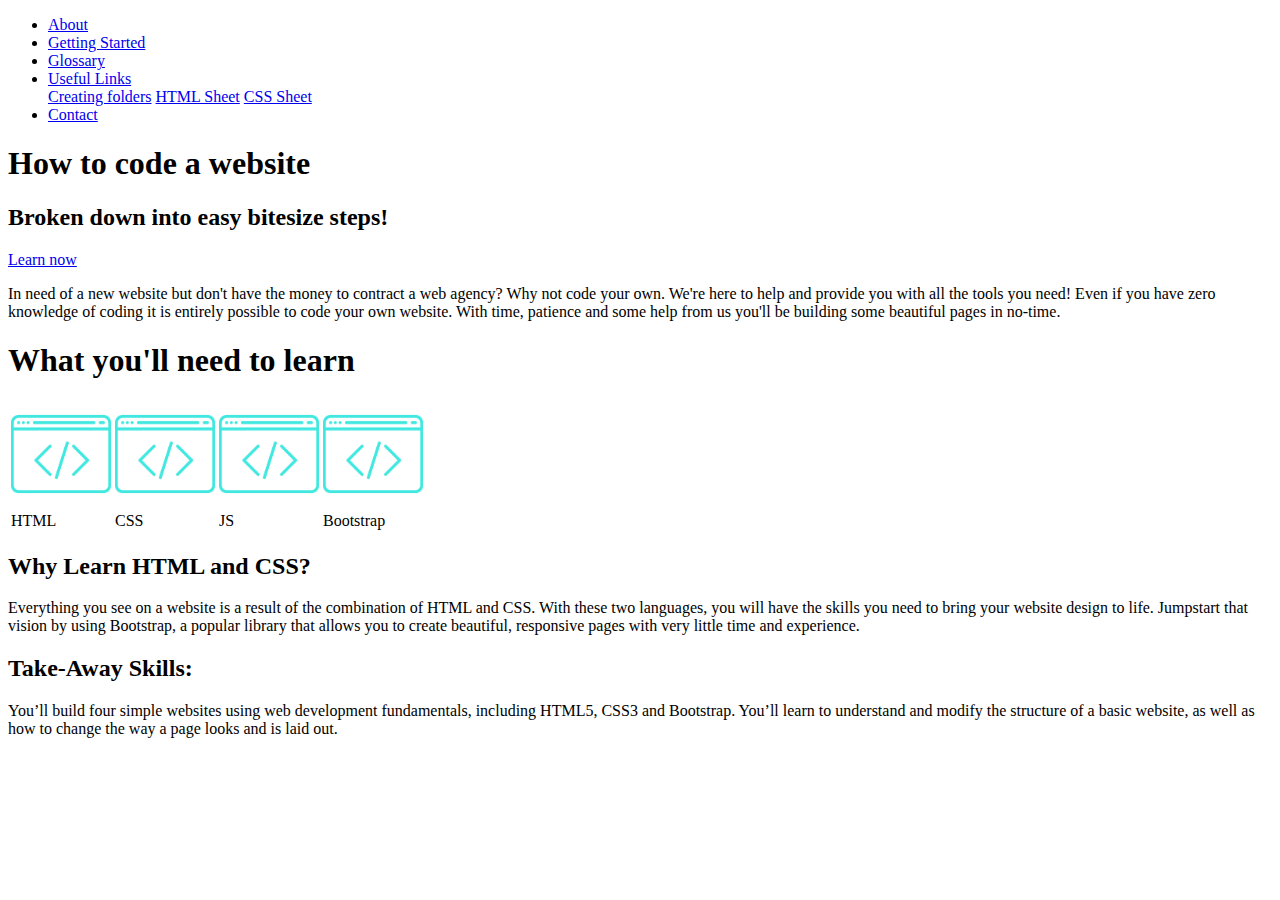
==== index.html @ baa7d54e "Updates" ====
<!DOCTYPE html>
<html lang="en" dir="ltr">
  <head>
    <meta charset="utf-8">
    <title>HOTCOW</title>
    <!-- <link rel="stylesheet" href="./css/bootstrap.css"> -->
    <link rel="stylesheet" href="./css/styles.css">
  </head>

  <body>
    <!-- navbar section at the top -->
    <ul>
      <li><a class="navItem" href="#">About</a></li>
      <li><a class="navItem" href="#">Getting Started</a></li>
      <li><a class="navItem" href="#">Glossary</a></li>
      <li class="dropdown">
        <a class="navItem" href="#" class="dropbtn">Useful Links</a>
        <div class="dropdown-content">
          <a href="#">Creating folders</a>
          <a href="#">HTML Sheet</a>
          <a href="#">CSS Sheet</a>
        </div>
      </li>
      <li><a class="navItem" href="contact.html">Contact</a></li>
    </ul>

  <section class="hero">
    <div class="hero-inner">
      <h1>How to code a website</h1>
      <h2>Broken down into easy bitesize steps!</h2>
      <a href="#" class="btn"> Learn now</a>
    </div>
  </section>
  <section class="introduction">
  <p>
    In need of a new website but don't have the money to contract a web agency?
    Why not code your own. We're here to help and provide you with all the tools
    you need!
    Even if you have zero knowledge of coding it is entirely possible to code
    your own website.
    With time, patience and some help from us you'll be building some beautiful pages in no-time.
  </p>
  </section>
  <section class="Important">
  <p><h1>What you'll need to learn</h1></p>
  <!-- <ul>
    <li>HTML</li>
    <li>CSS</li>
    <li>JS</li>
    <li>Bootstrap</li>
  </ul> -->
  <table id="icons">
    <thead>
      <tr>
        <td>
          <img src="images/HTML.png" width="100px">
        </td>
        <td>
          <img src="images/HTML.png" width="100px">
        </td>
          <td>
            <img src="images/HTML.png" width="100px">
          </td>
          <td>
            <img src="images/HTML.png" width="100px">
          </td>
      </tr>
    </thead>
    <tbody>
      <tr>
        <td>HTML</td>
        <td>CSS</td>
        <td>JS</td>
        <td>Bootstrap</td>
      </tr>
    </tbody>
  </table>
</section>
<section class="learn">
  <h2>Why Learn HTML and CSS?</h2>
  <p>
    Everything you see on a website is a result of the combination of HTML and
    CSS. With these two languages, you will have the skills you need to bring
    your website design to life. Jumpstart that vision by using Bootstrap, a
    popular library that allows you to create beautiful, responsive pages with
    very little time and experience.
  </p>

  <h2>Take-Away Skills:</h2>
  <p>
    You’ll build four simple websites using web development fundamentals,
    including HTML5, CSS3 and Bootstrap. You’ll learn to understand and modify
    the structure of a basic website, as well as how to change the way a page
    looks and is laid out.
  </p>
</section>
</html>
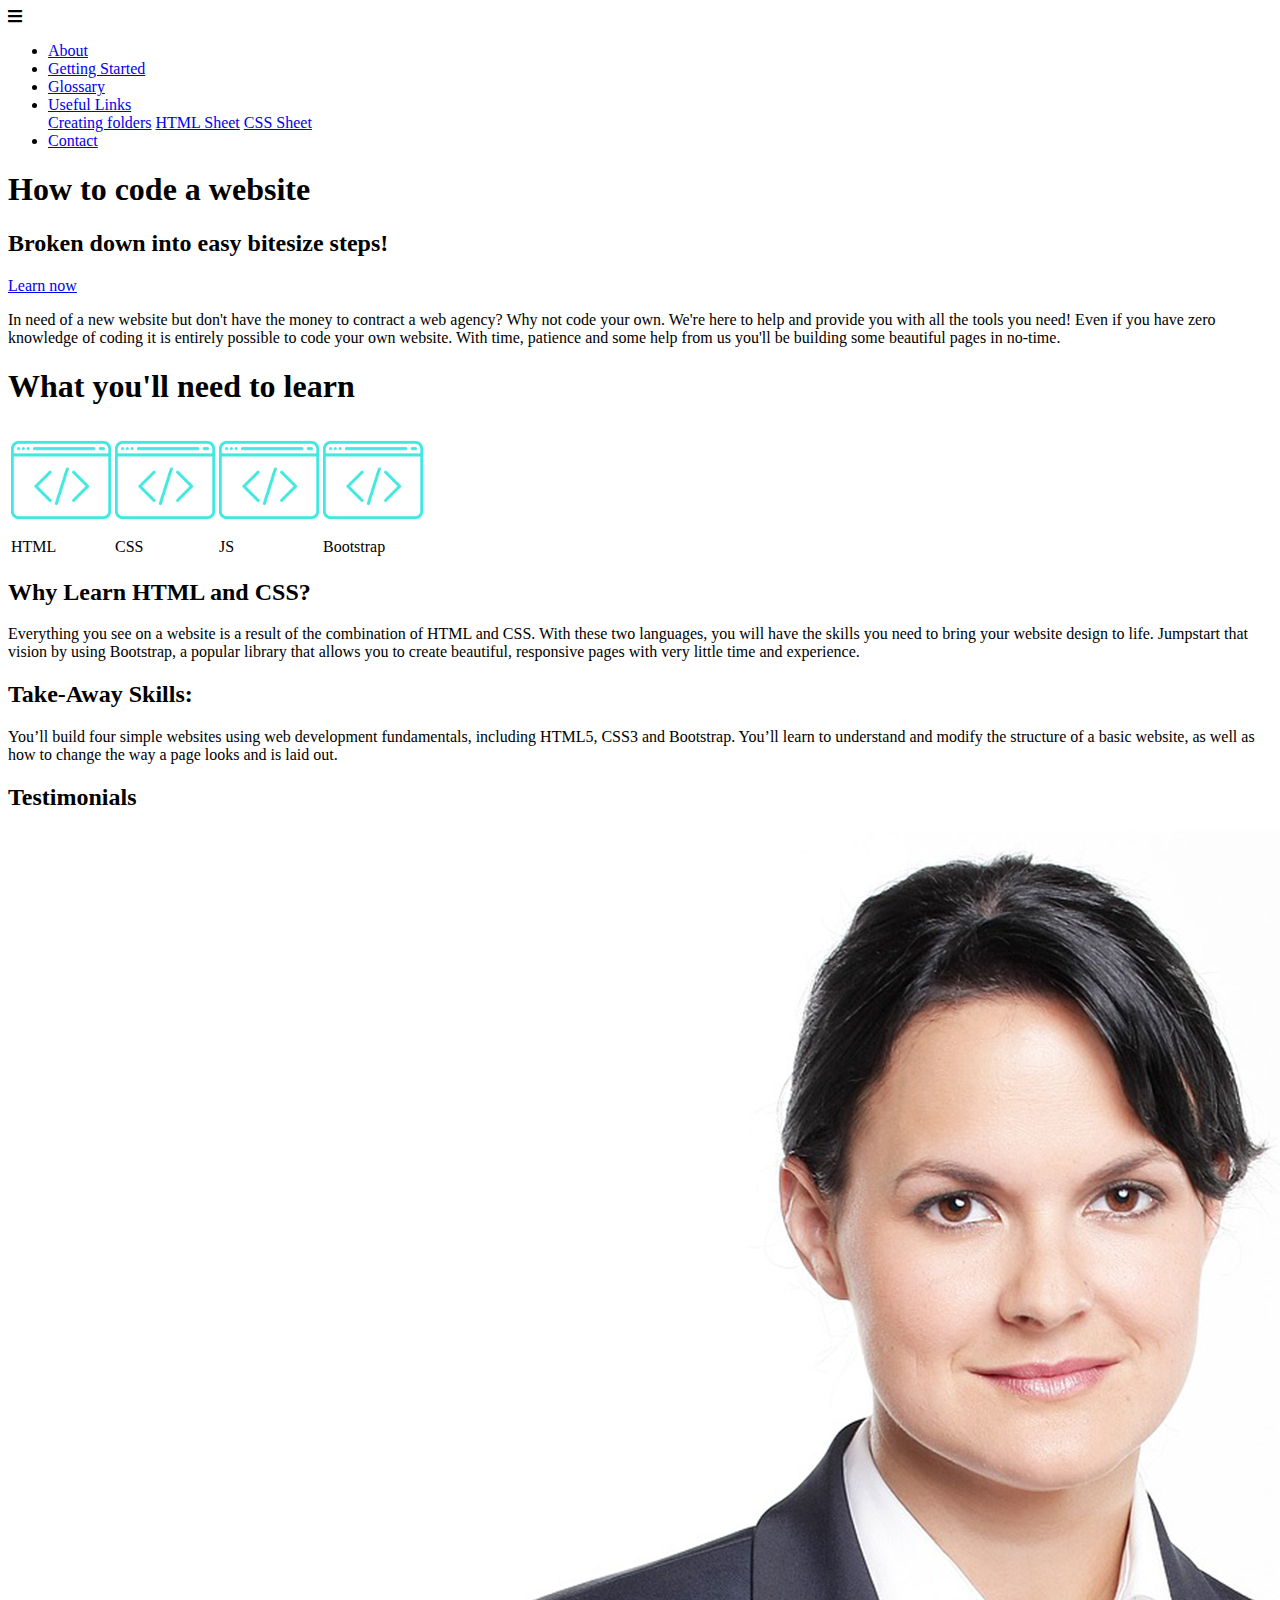
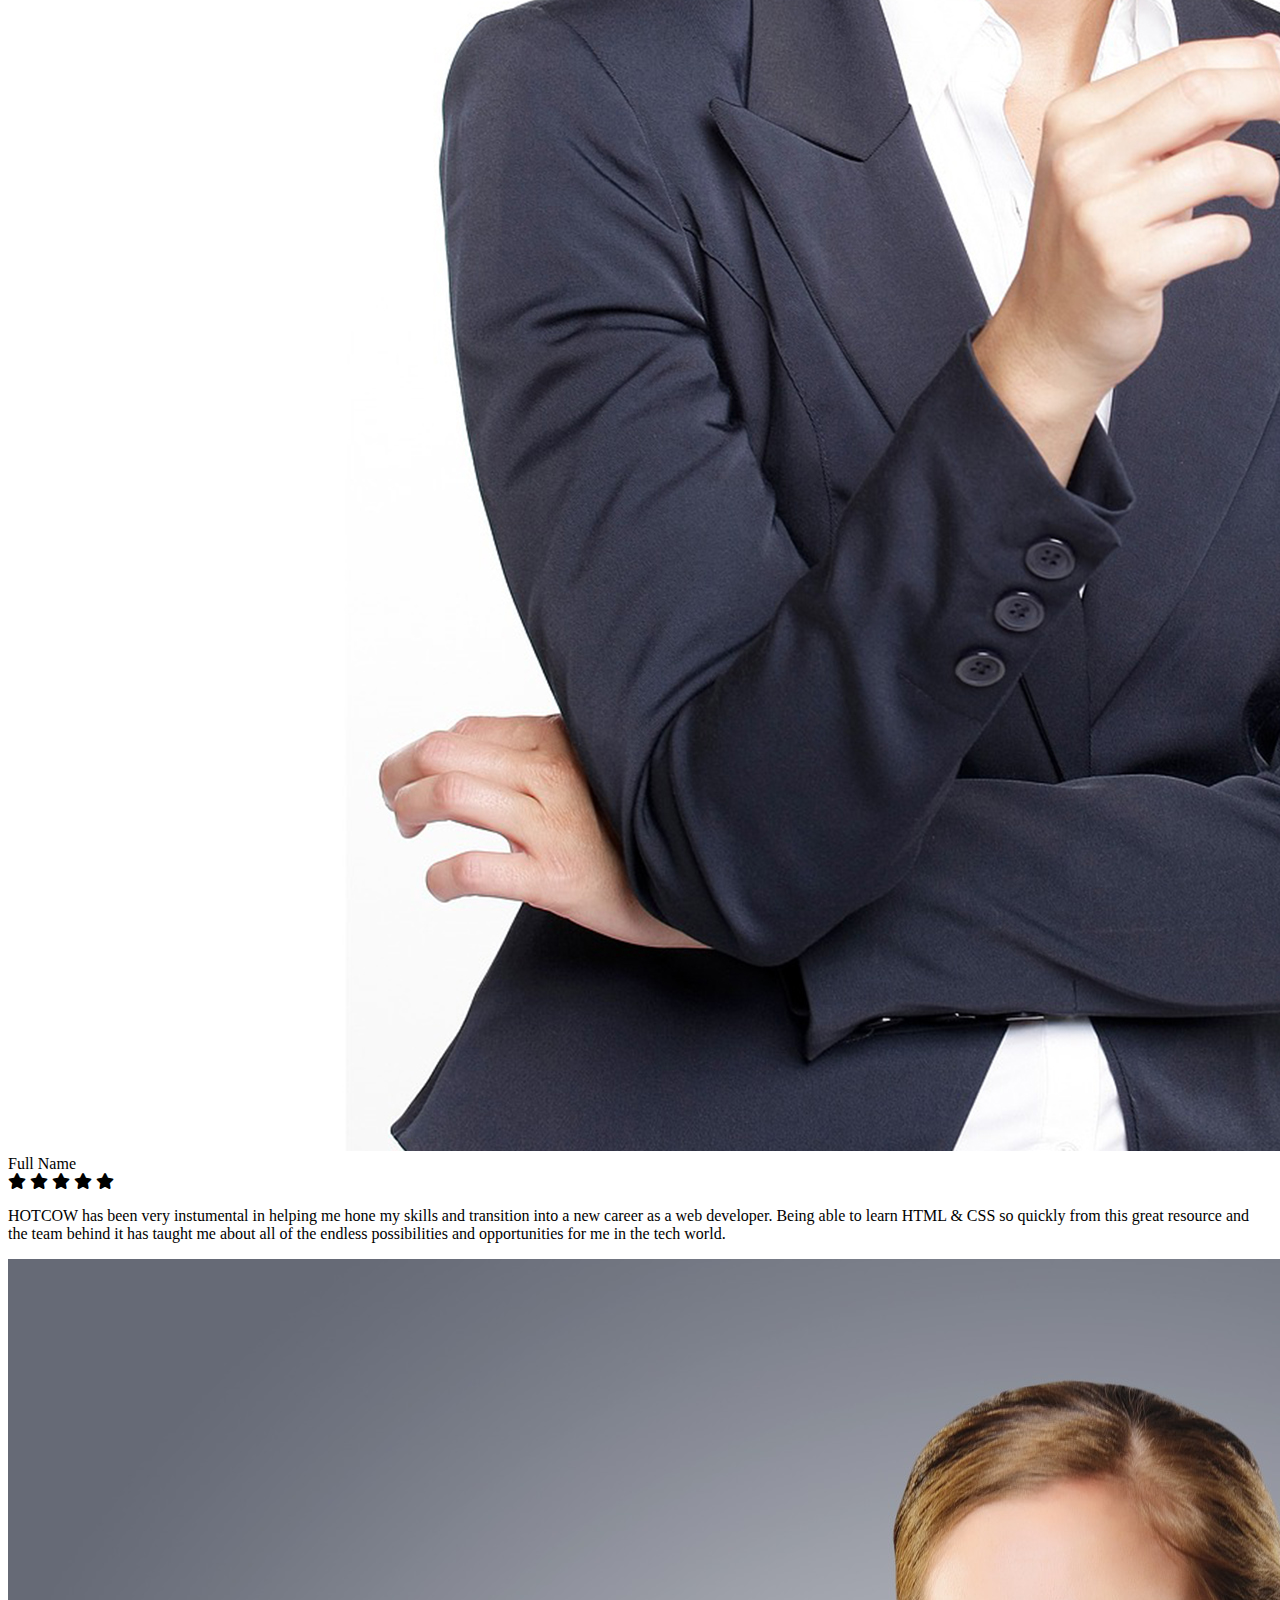
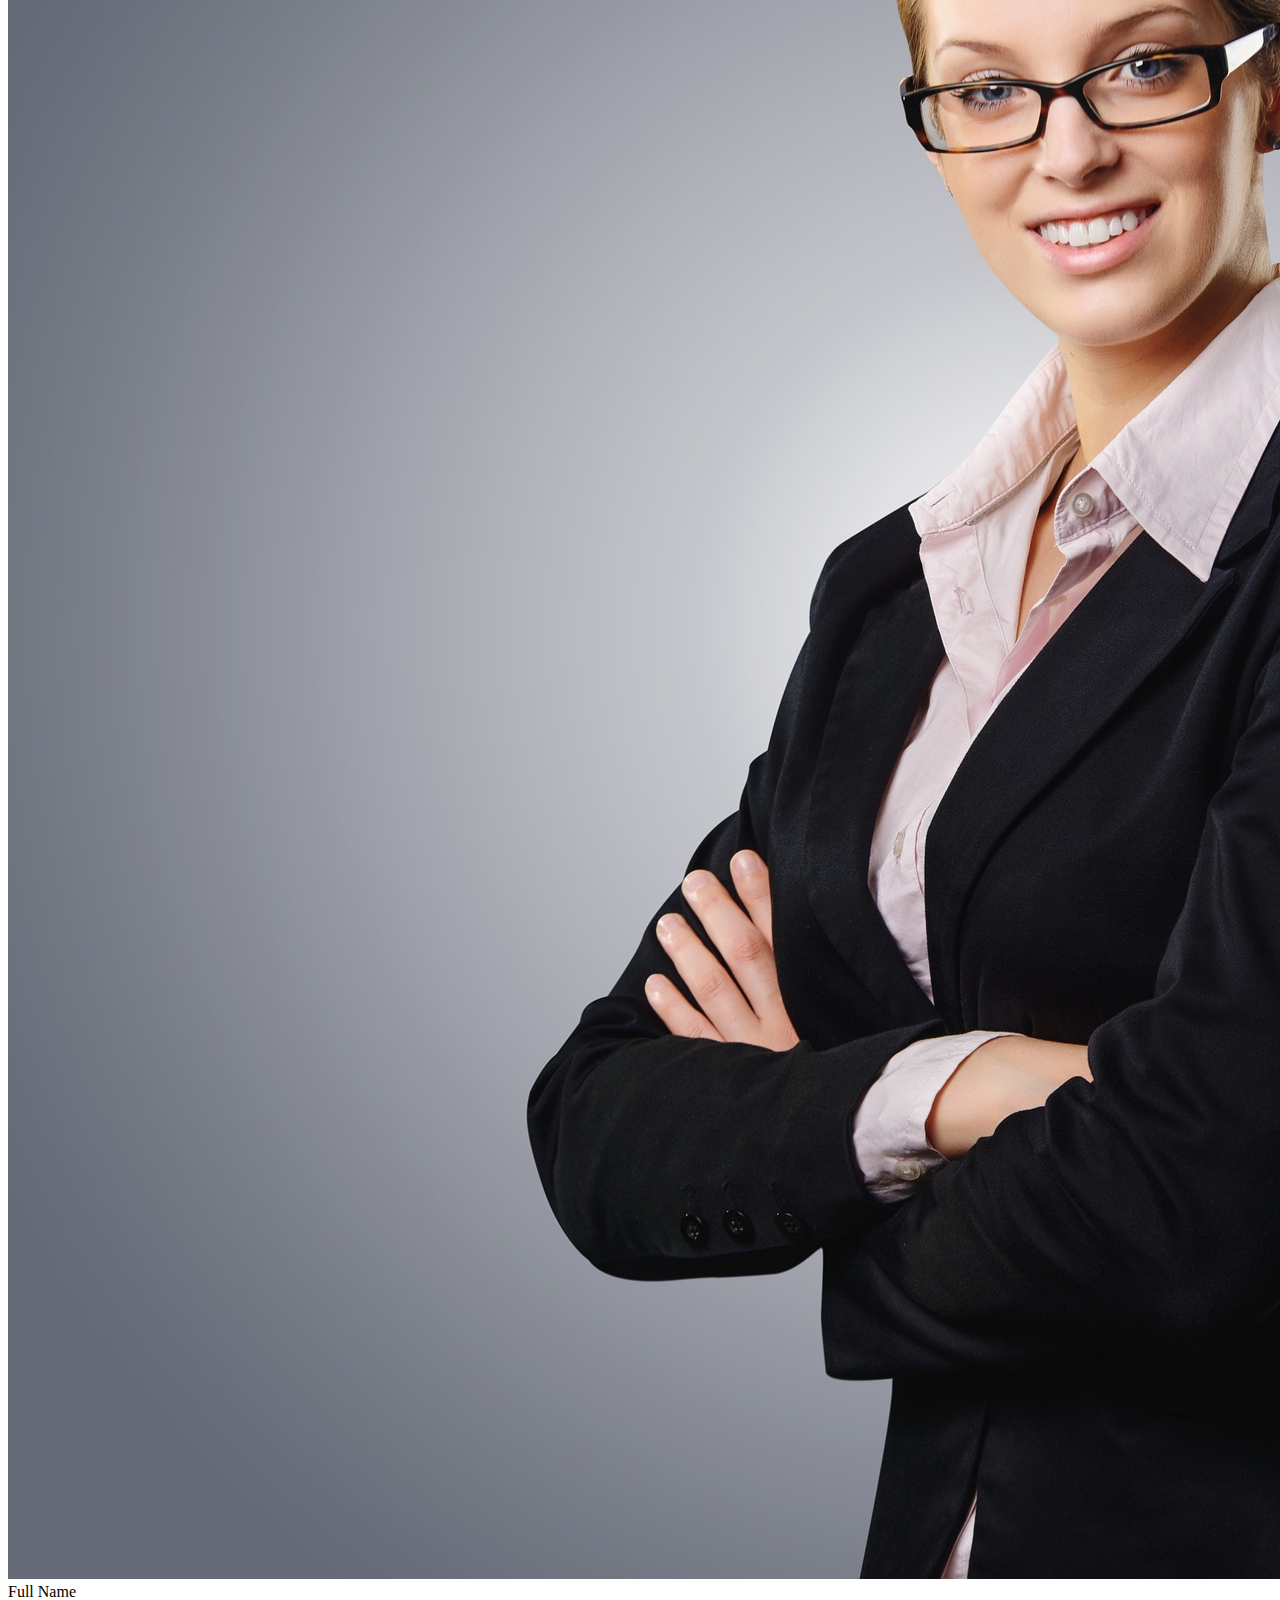
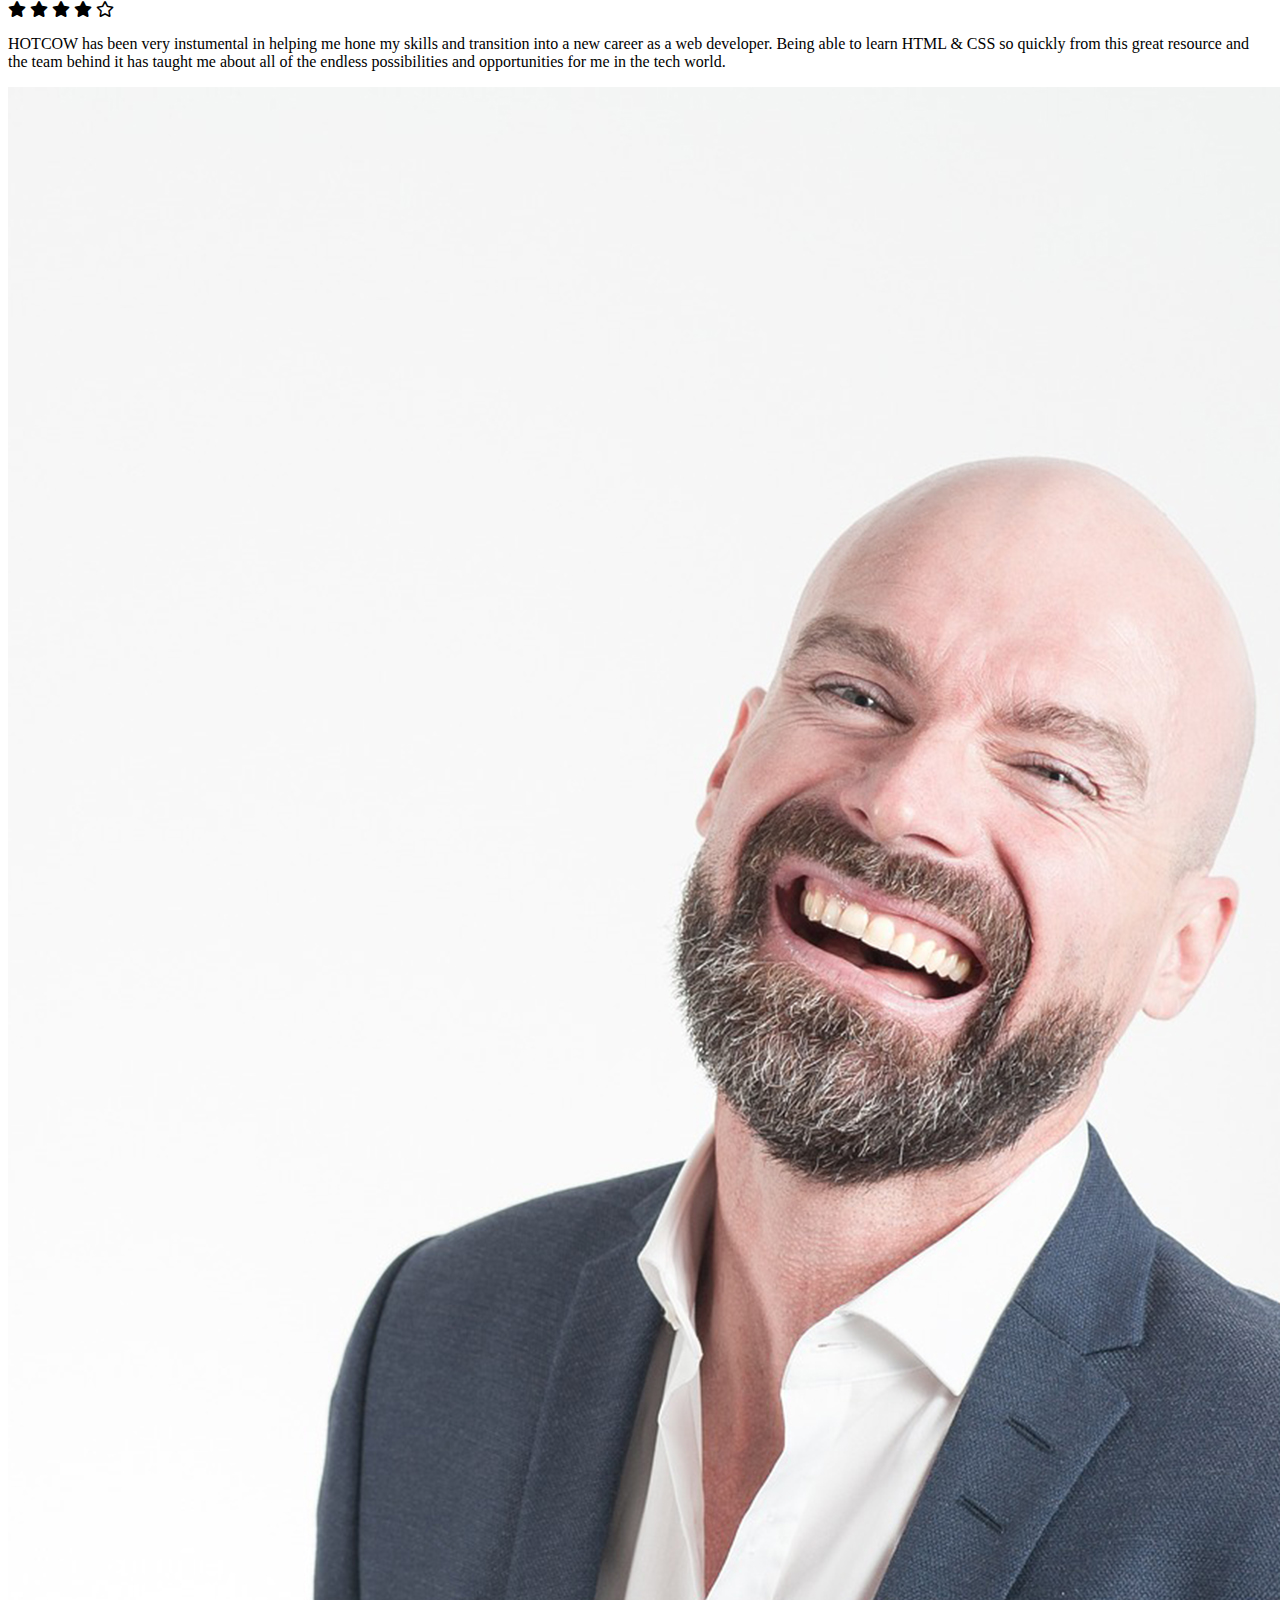
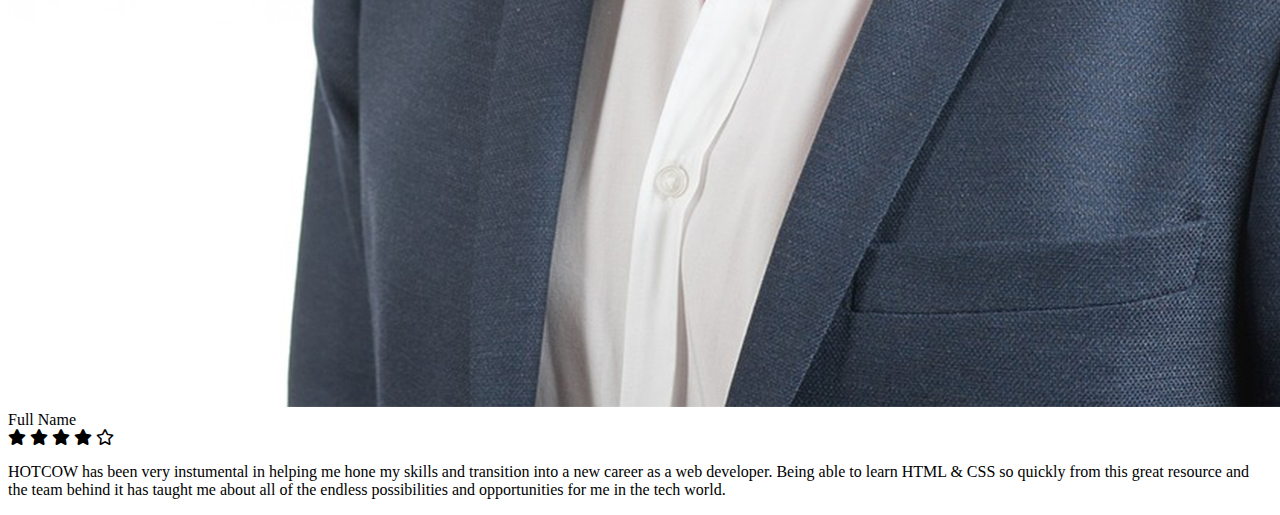
==== commit faf0ea66: "Response navbar & testimonials" ====
--- a/index.html
+++ b/index.html
@@ -5,10 +5,17 @@
     <title>HOTCOW</title>
     <!-- <link rel="stylesheet" href="./css/bootstrap.css"> -->
     <link rel="stylesheet" href="./css/styles.css">
+    <link rel="stylesheet" href="https://use.fontawesome.com/releases/v5.9.0/css/all.css">
+    <!-- Load an icon library to show a hamburger menu (bars) on small screens -->
+    <link rel="stylesheet" href="https://cdnjs.cloudflare.com/ajax/libs/font-awesome/4.7.0/css/font-awesome.min.css">
   </head>
 
-  <body>
+
     <!-- navbar section at the top -->
+    <nav>
+      <div class="toggle">
+        <i class="fas fa-bars menu" aria-hidden="true"></i>
+      </div>
     <ul>
       <li><a class="navItem" href="#">About</a></li>
       <li><a class="navItem" href="#">Getting Started</a></li>
@@ -20,10 +27,18 @@
           <a href="#">HTML Sheet</a>
           <a href="#">CSS Sheet</a>
         </div>
-      </li>
       <li><a class="navItem" href="contact.html">Contact</a></li>
     </ul>
-
+  </nav>
+  <script src="https://code.jquery.com/jquery-3.4.1.js"></script>
+  <script type="text/javascript">
+      $(document).ready(function(){
+          $('.menu').click(function(){
+                $('ul').toggleClass('active');
+          })
+      })
+  </script>
+<body>
   <section class="hero">
     <div class="hero-inner">
       <h1>How to code a website</h1>
@@ -94,4 +109,65 @@
     looks and is laid out.
   </p>
 </section>
+
+<div class="testimonials">
+  <div class="inner">
+    <h2>Testimonials</h2>
+    <div class="border"></div>
+      <div class="row">
+      <div class="col">
+        <div class="testimonial">
+          <img src="images/business-woman.jpg" alt="">
+          <div class="name">Full Name</div>
+          <div class="stars">
+            <i class="fas fa-star"></i>
+            <i class="fas fa-star"></i>
+            <i class="fas fa-star"></i>
+            <i class="fas fa-star"></i>
+            <i class="fas fa-star"></i>
+          </div>
+          <p>HOTCOW has been very instumental in helping me hone my skills and transition
+            into a new career as a web developer. Being able to learn HTML & CSS so quickly
+            from this great resource and the team behind it has taught me about all of
+            the endless possibilities and opportunities for me in the tech world.
+          </p>
+          </div>
+        </div>
+        <div class="col">
+          <div class="testimonial">
+            <img src="images/business-woman2.jpg" alt="">
+            <div class="name">Full Name</div>
+            <div class="stars">
+              <i class="fas fa-star"></i>
+              <i class="fas fa-star"></i>
+              <i class="fas fa-star"></i>
+              <i class="fas fa-star"></i>
+              <i class="far fa-star"></i>
+            </div>
+            <p>HOTCOW has been very instumental in helping me hone my skills and transition
+              into a new career as a web developer. Being able to learn HTML & CSS so quickly
+              from this great resource and the team behind it has taught me about all of
+              the endless possibilities and opportunities for me in the tech world.
+            </p>
+            </div>
+          </div>
+          <div class="col">
+            <div class="testimonial">
+              <img src="images/business-man.jpg" alt="">
+              <div class="name">Full Name</div>
+              <div class="stars">
+                <i class="fas fa-star"></i>
+                <i class="fas fa-star"></i>
+                <i class="fas fa-star"></i>
+                <i class="fas fa-star"></i>
+                <i class="far fa-star"></i>
+              </div>
+              <p>HOTCOW has been very instumental in helping me hone my skills and transition
+                into a new career as a web developer. Being able to learn HTML & CSS so quickly
+                from this great resource and the team behind it has taught me about all of
+                the endless possibilities and opportunities for me in the tech world.
+              </p>
+              </div>
+            </div>
+            <link rel="stylesheet" href="./js/styles.js">
 </html>
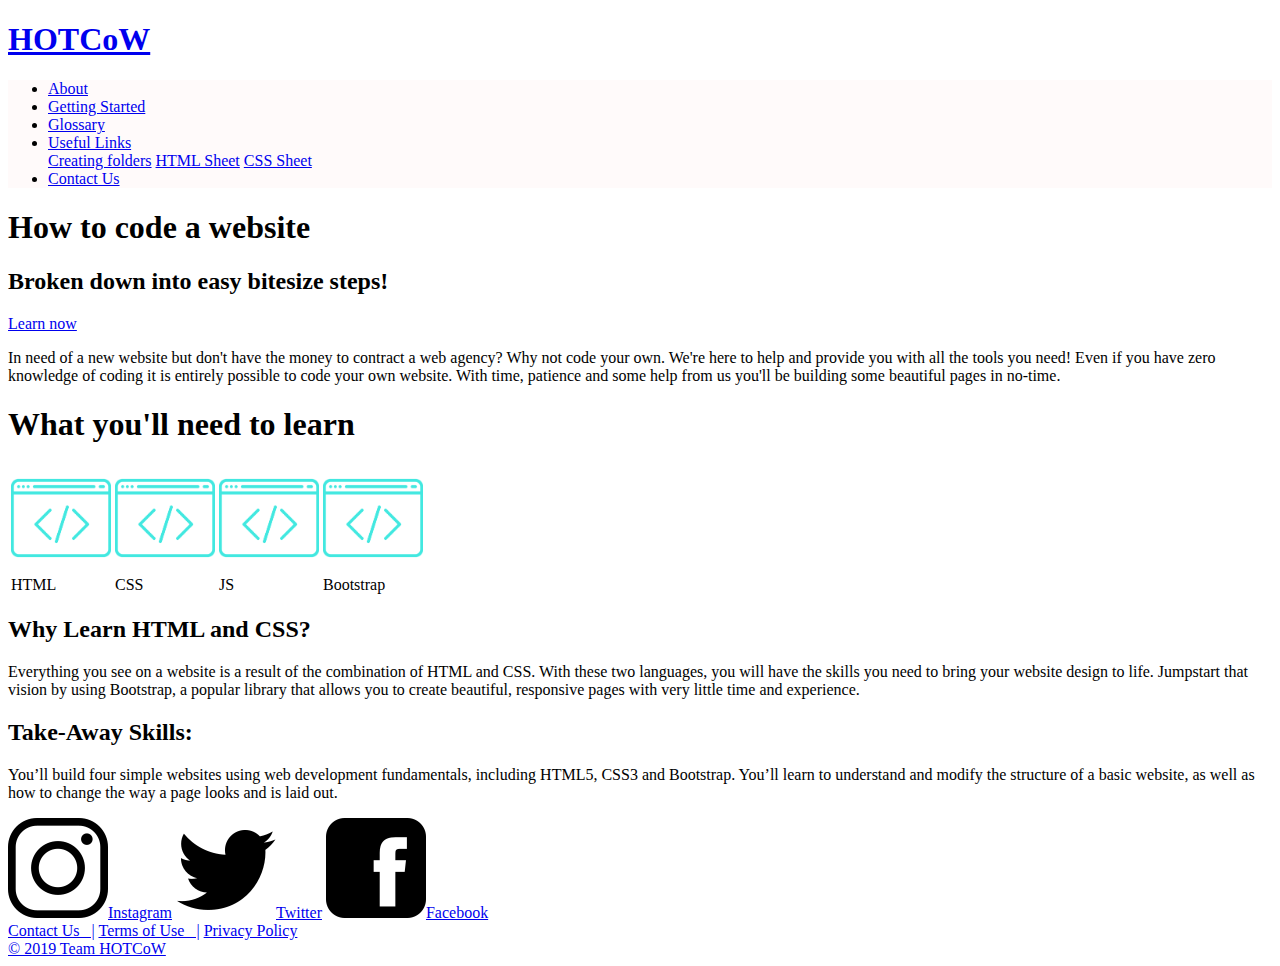
==== commit 676aad9b: "header, footer, body Updates" ====
--- a/index.html
+++ b/index.html
@@ -5,40 +5,33 @@
     <title>HOTCOW</title>
     <!-- <link rel="stylesheet" href="./css/bootstrap.css"> -->
     <link rel="stylesheet" href="./css/styles.css">
-    <link rel="stylesheet" href="https://use.fontawesome.com/releases/v5.9.0/css/all.css">
-    <!-- Load an icon library to show a hamburger menu (bars) on small screens -->
-    <link rel="stylesheet" href="https://cdnjs.cloudflare.com/ajax/libs/font-awesome/4.7.0/css/font-awesome.min.css">
   </head>
 
+  <body>
+    <section class="sticky_header">
+    <header>
+        <!-- logo starts here-->
+        <h1><a href="#" id="logo" data-hover="How To Create your Own Website">HOTCoW</a></h1>
+          </header>
+            <!-- Top navbar starts here-->
+            <nav style="background-color:rgb(255,250,250)"> <!-- rgb(255,250,250) is snow -->
+              <ul>
+                <li><a class="navItem" href="about.html">About</a></li>
+                <li><a class="navItem" href="getting_started.html">Getting Started</a></li>
+                <li><a class="navItem" href="glossary.html">Glossary</a></li>
+                <li class="dropdown">
+                  <a class="navItem" href="links.html" class="dropbtn">Useful Links</a>
+                  <div class="dropdown-content">
+                    <a href="#">Creating folders</a>
+                    <a href="#">HTML Sheet</a>
+                    <a href="#">CSS Sheet</a>
+                  </div>
+                </li>
+                <li><a class="navItem" href="contact.html">Contact Us</a></li>
+              </ul>
+            </nav>
+      </section>
 
-    <!-- navbar section at the top -->
-    <nav>
-      <div class="toggle">
-        <i class="fas fa-bars menu" aria-hidden="true"></i>
-      </div>
-    <ul>
-      <li><a class="navItem" href="#">About</a></li>
-      <li><a class="navItem" href="#">Getting Started</a></li>
-      <li><a class="navItem" href="#">Glossary</a></li>
-      <li class="dropdown">
-        <a class="navItem" href="#" class="dropbtn">Useful Links</a>
-        <div class="dropdown-content">
-          <a href="#">Creating folders</a>
-          <a href="#">HTML Sheet</a>
-          <a href="#">CSS Sheet</a>
-        </div>
-      <li><a class="navItem" href="contact.html">Contact</a></li>
-    </ul>
-  </nav>
-  <script src="https://code.jquery.com/jquery-3.4.1.js"></script>
-  <script type="text/javascript">
-      $(document).ready(function(){
-          $('.menu').click(function(){
-                $('ul').toggleClass('active');
-          })
-      })
-  </script>
-<body>
   <section class="hero">
     <div class="hero-inner">
       <h1>How to code a website</h1>
@@ -109,65 +102,25 @@
     looks and is laid out.
   </p>
 </section>
+<footer id="myFooter">
+  <!-- Insert social media icons here -->
+  <div id="social">
+    <a class="social_links" href="#"><img src="images/ig_icon.png" class="resize">Instagram</a>
+    <a class="social_links" href="#"><img src="images/twitter_icon.png" class="resize">Twitter</a>
+    <a class="social_links" href="#"><img src="images/fb_icon.png" class="resize">Facebook</a>
+  </div>
 
-<div class="testimonials">
-  <div class="inner">
-    <h2>Testimonials</h2>
-    <div class="border"></div>
-      <div class="row">
-      <div class="col">
-        <div class="testimonial">
-          <img src="images/business-woman.jpg" alt="">
-          <div class="name">Full Name</div>
-          <div class="stars">
-            <i class="fas fa-star"></i>
-            <i class="fas fa-star"></i>
-            <i class="fas fa-star"></i>
-            <i class="fas fa-star"></i>
-            <i class="fas fa-star"></i>
-          </div>
-          <p>HOTCOW has been very instumental in helping me hone my skills and transition
-            into a new career as a web developer. Being able to learn HTML & CSS so quickly
-            from this great resource and the team behind it has taught me about all of
-            the endless possibilities and opportunities for me in the tech world.
-          </p>
-          </div>
-        </div>
-        <div class="col">
-          <div class="testimonial">
-            <img src="images/business-woman2.jpg" alt="">
-            <div class="name">Full Name</div>
-            <div class="stars">
-              <i class="fas fa-star"></i>
-              <i class="fas fa-star"></i>
-              <i class="fas fa-star"></i>
-              <i class="fas fa-star"></i>
-              <i class="far fa-star"></i>
-            </div>
-            <p>HOTCOW has been very instumental in helping me hone my skills and transition
-              into a new career as a web developer. Being able to learn HTML & CSS so quickly
-              from this great resource and the team behind it has taught me about all of
-              the endless possibilities and opportunities for me in the tech world.
-            </p>
-            </div>
-          </div>
-          <div class="col">
-            <div class="testimonial">
-              <img src="images/business-man.jpg" alt="">
-              <div class="name">Full Name</div>
-              <div class="stars">
-                <i class="fas fa-star"></i>
-                <i class="fas fa-star"></i>
-                <i class="fas fa-star"></i>
-                <i class="fas fa-star"></i>
-                <i class="far fa-star"></i>
-              </div>
-              <p>HOTCOW has been very instumental in helping me hone my skills and transition
-                into a new career as a web developer. Being able to learn HTML & CSS so quickly
-                from this great resource and the team behind it has taught me about all of
-                the endless possibilities and opportunities for me in the tech world.
-              </p>
-              </div>
-            </div>
-            <link rel="stylesheet" href="./js/styles.js">
+  <div id="links_bottom">
+    <span class="info">
+      <a class="footerLinks" href="contact.html">Contact Us &ensp;|</a>
+      <a class="footerLinks" href="#">Terms of Use &ensp;|</a>
+      <a class="footerLinks" href="#">Privacy Policy</a>
+    </span>
+    <div id="copy">
+      <span class="about_page">
+        <a class="footerLinks" href="about.html">&copy; 2019 Team HOTCoW</a>
+      </span>
+    </div>
+  </div>
+</footer>
 </html>
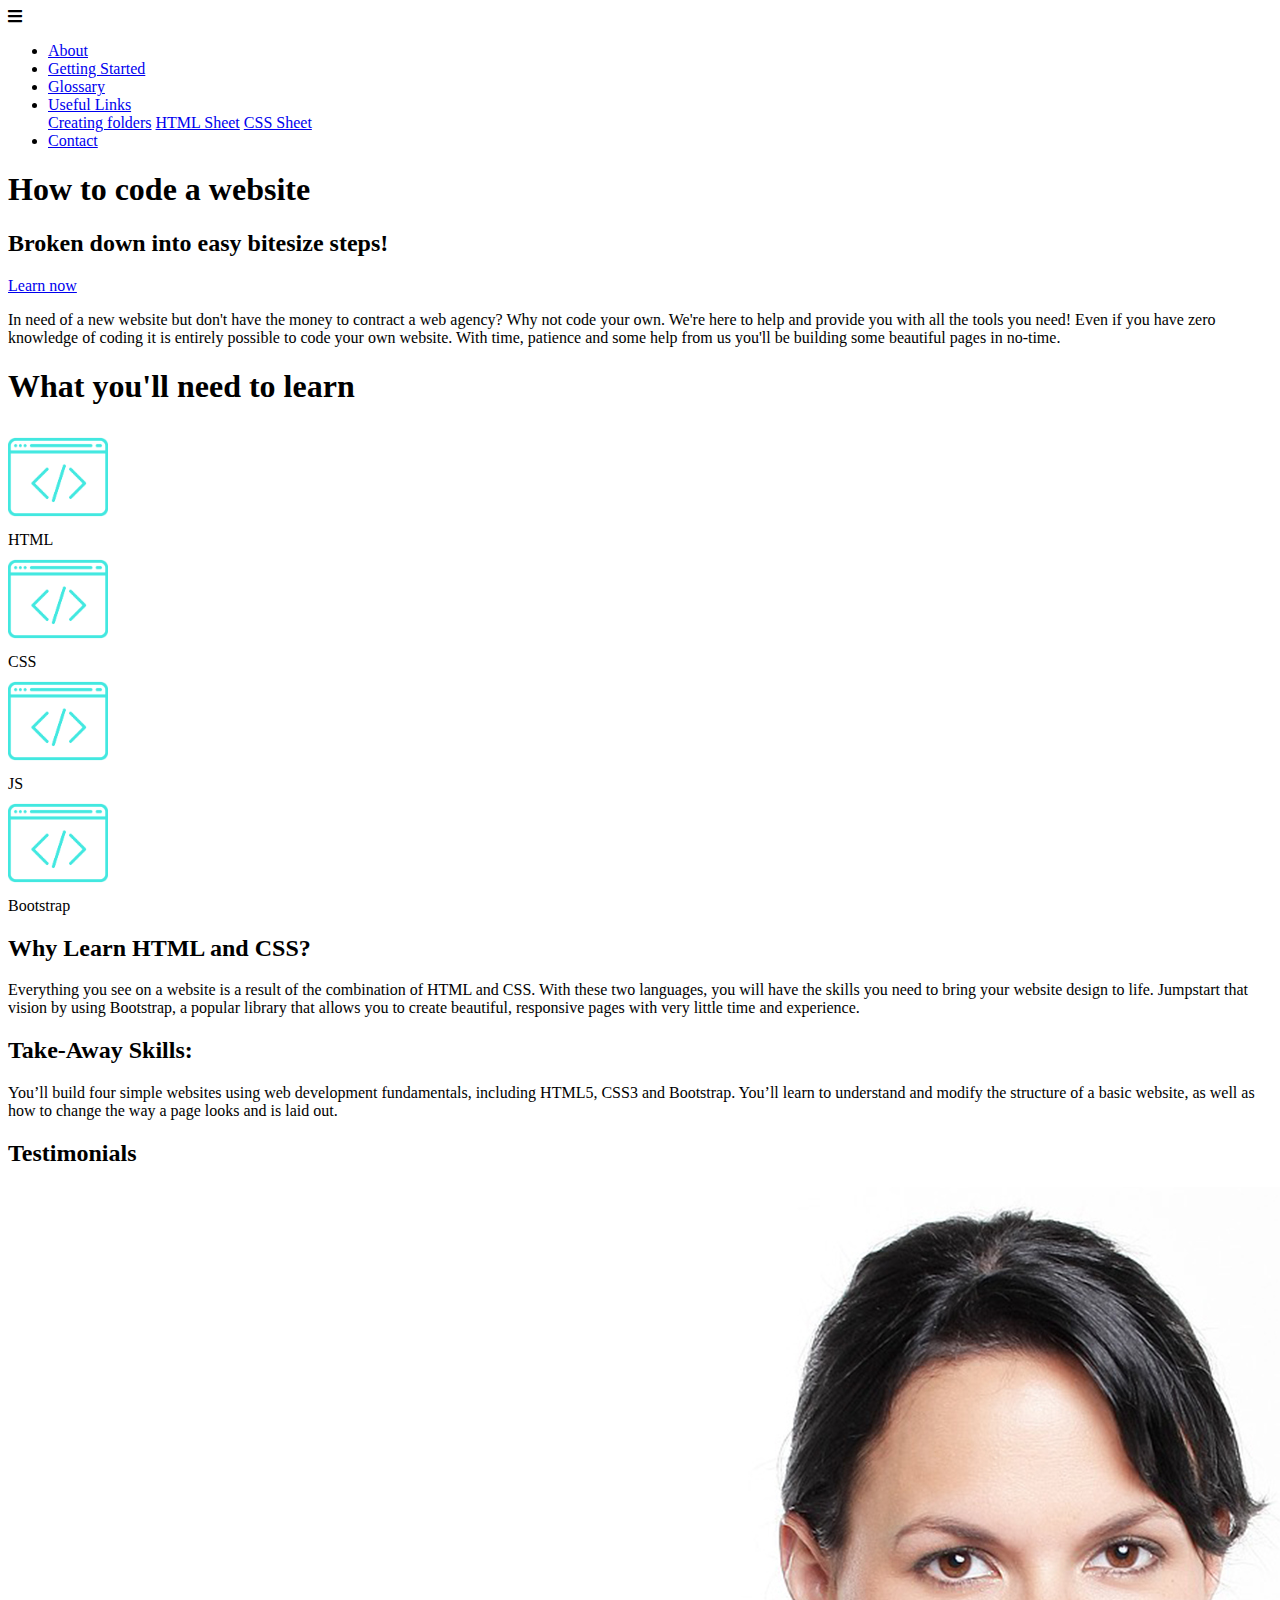
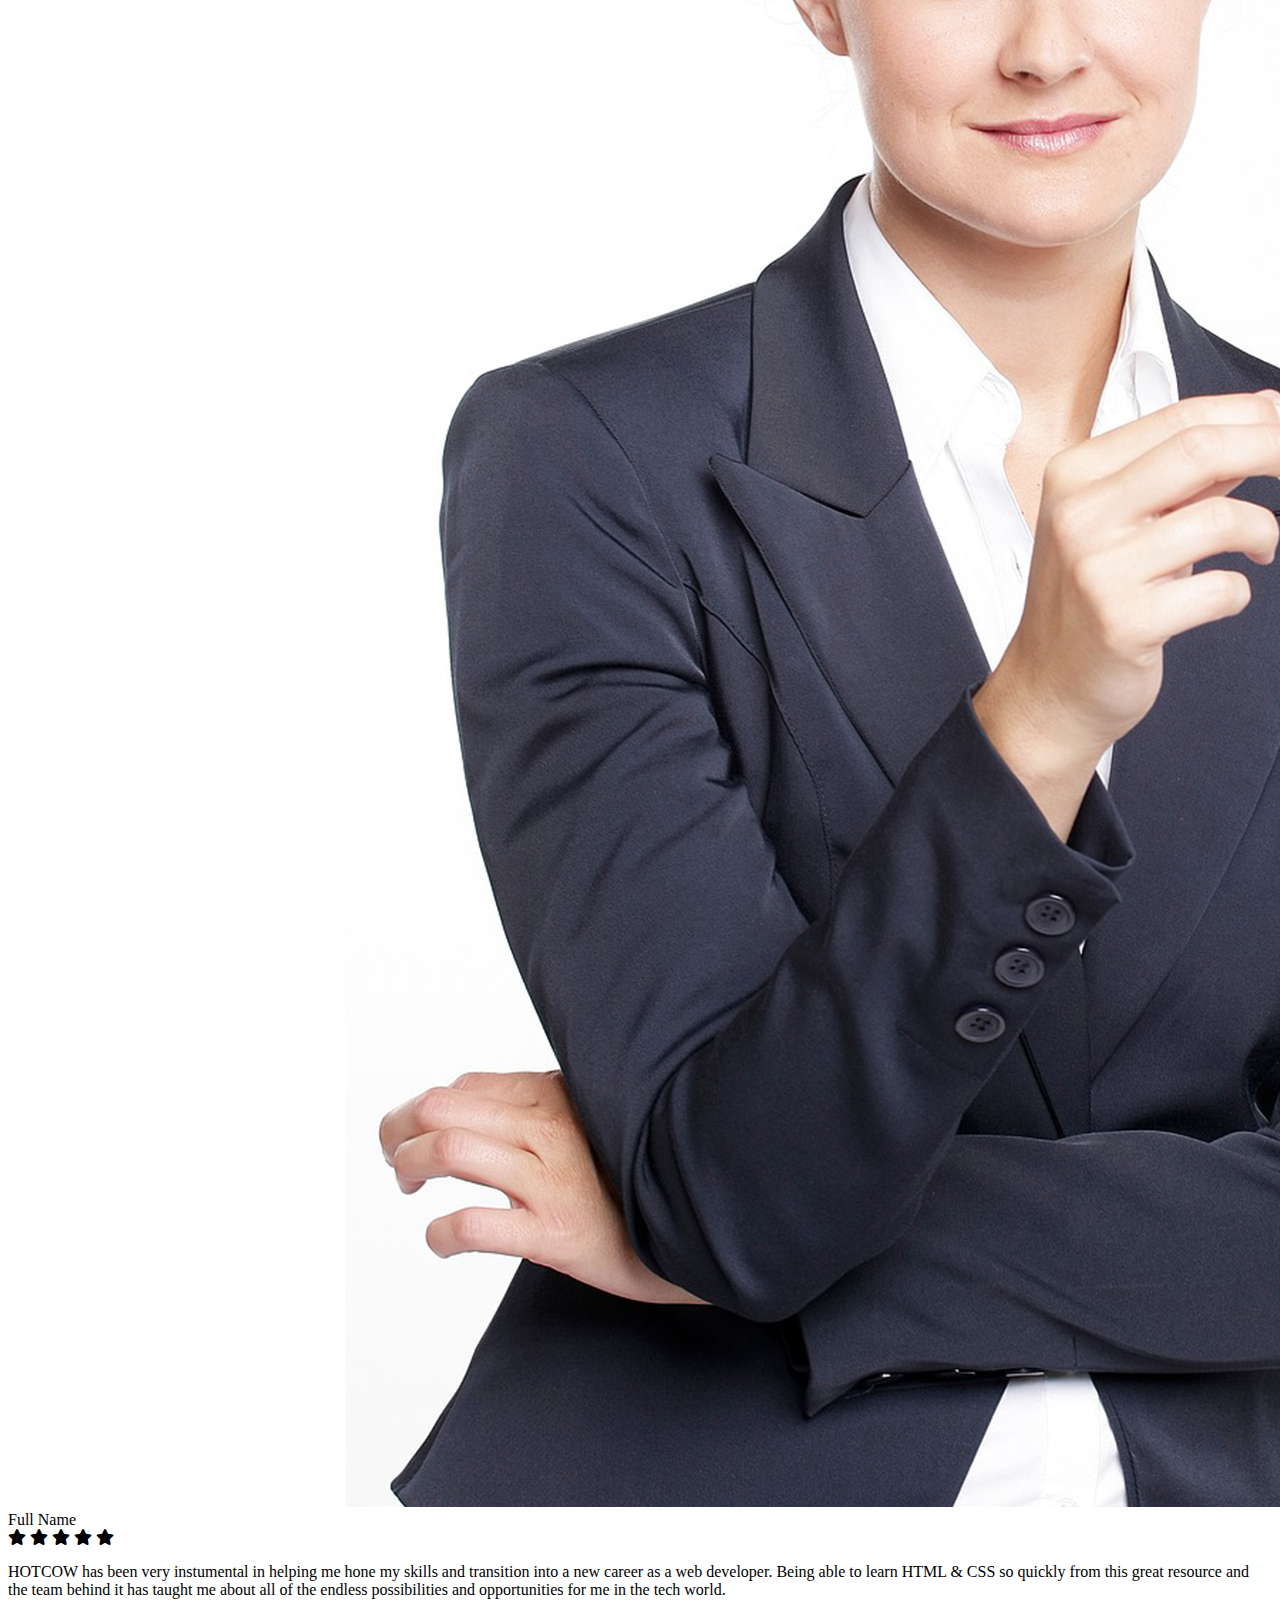
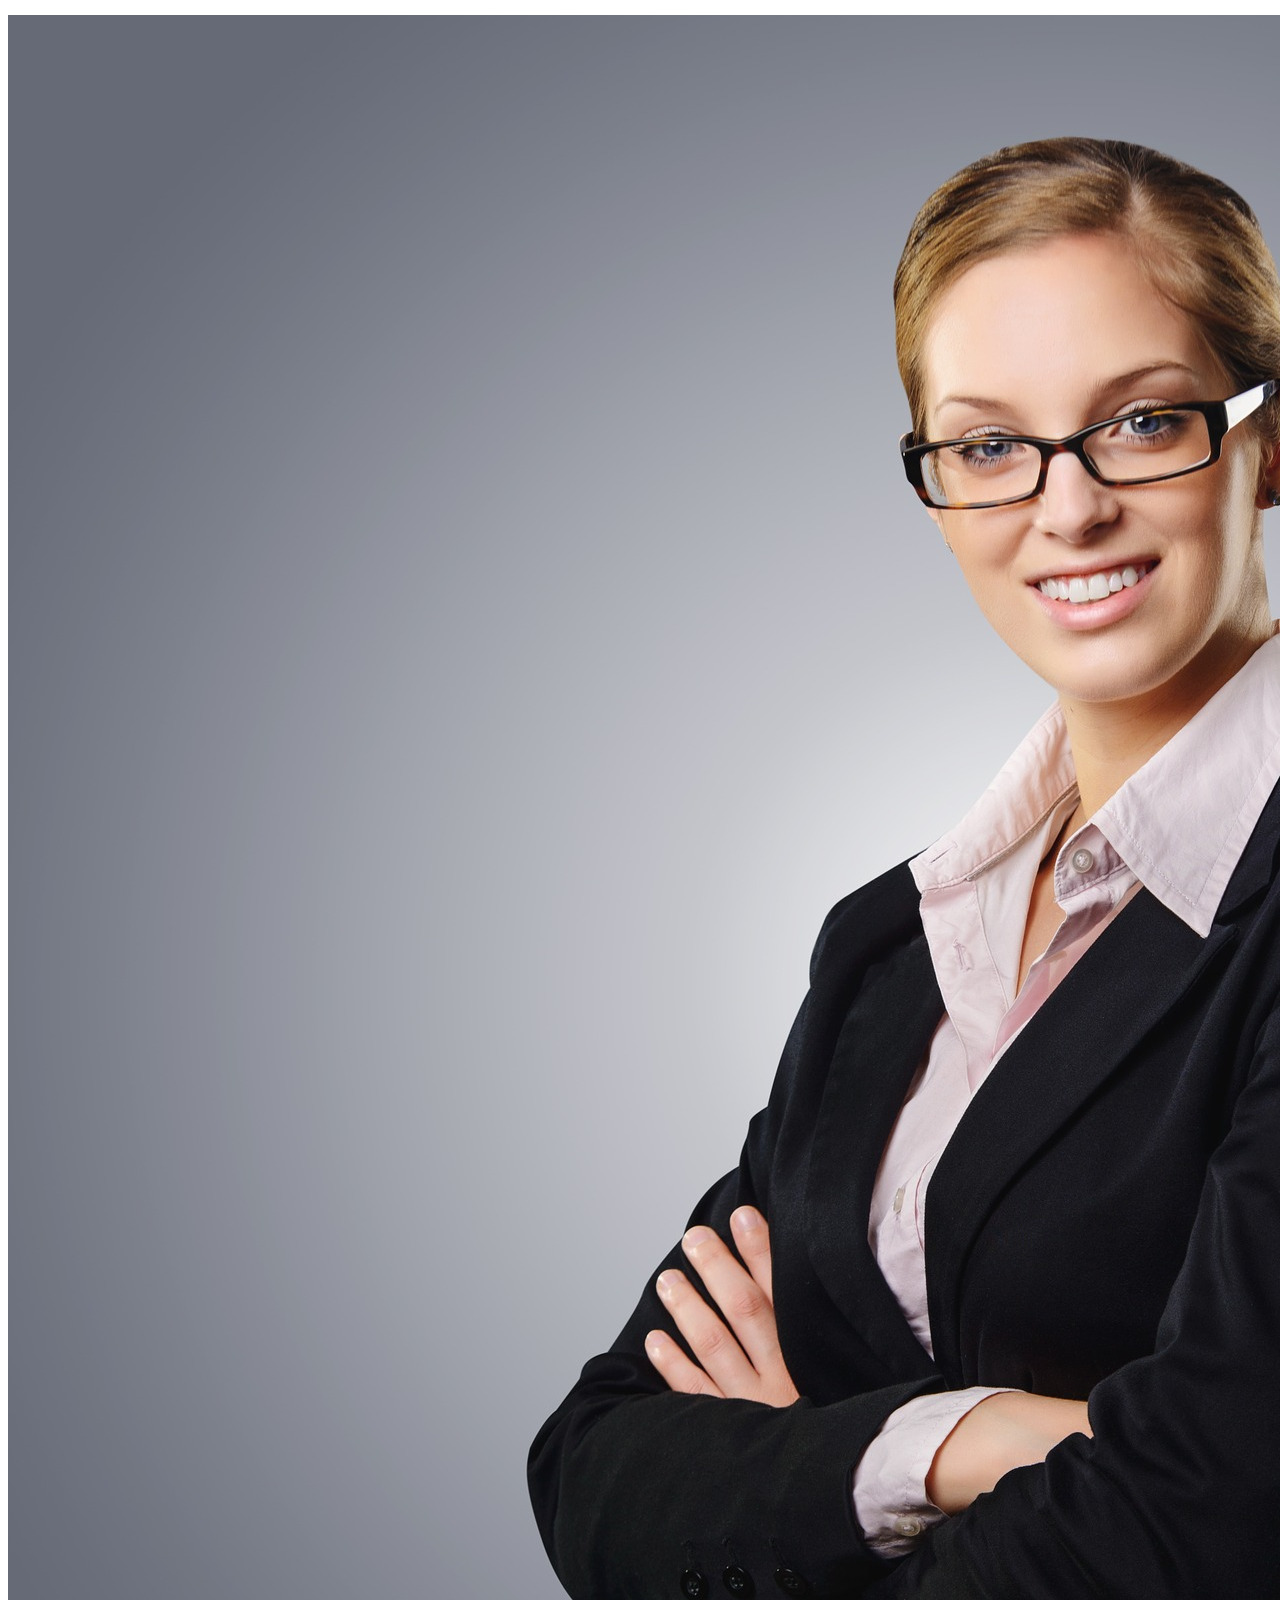
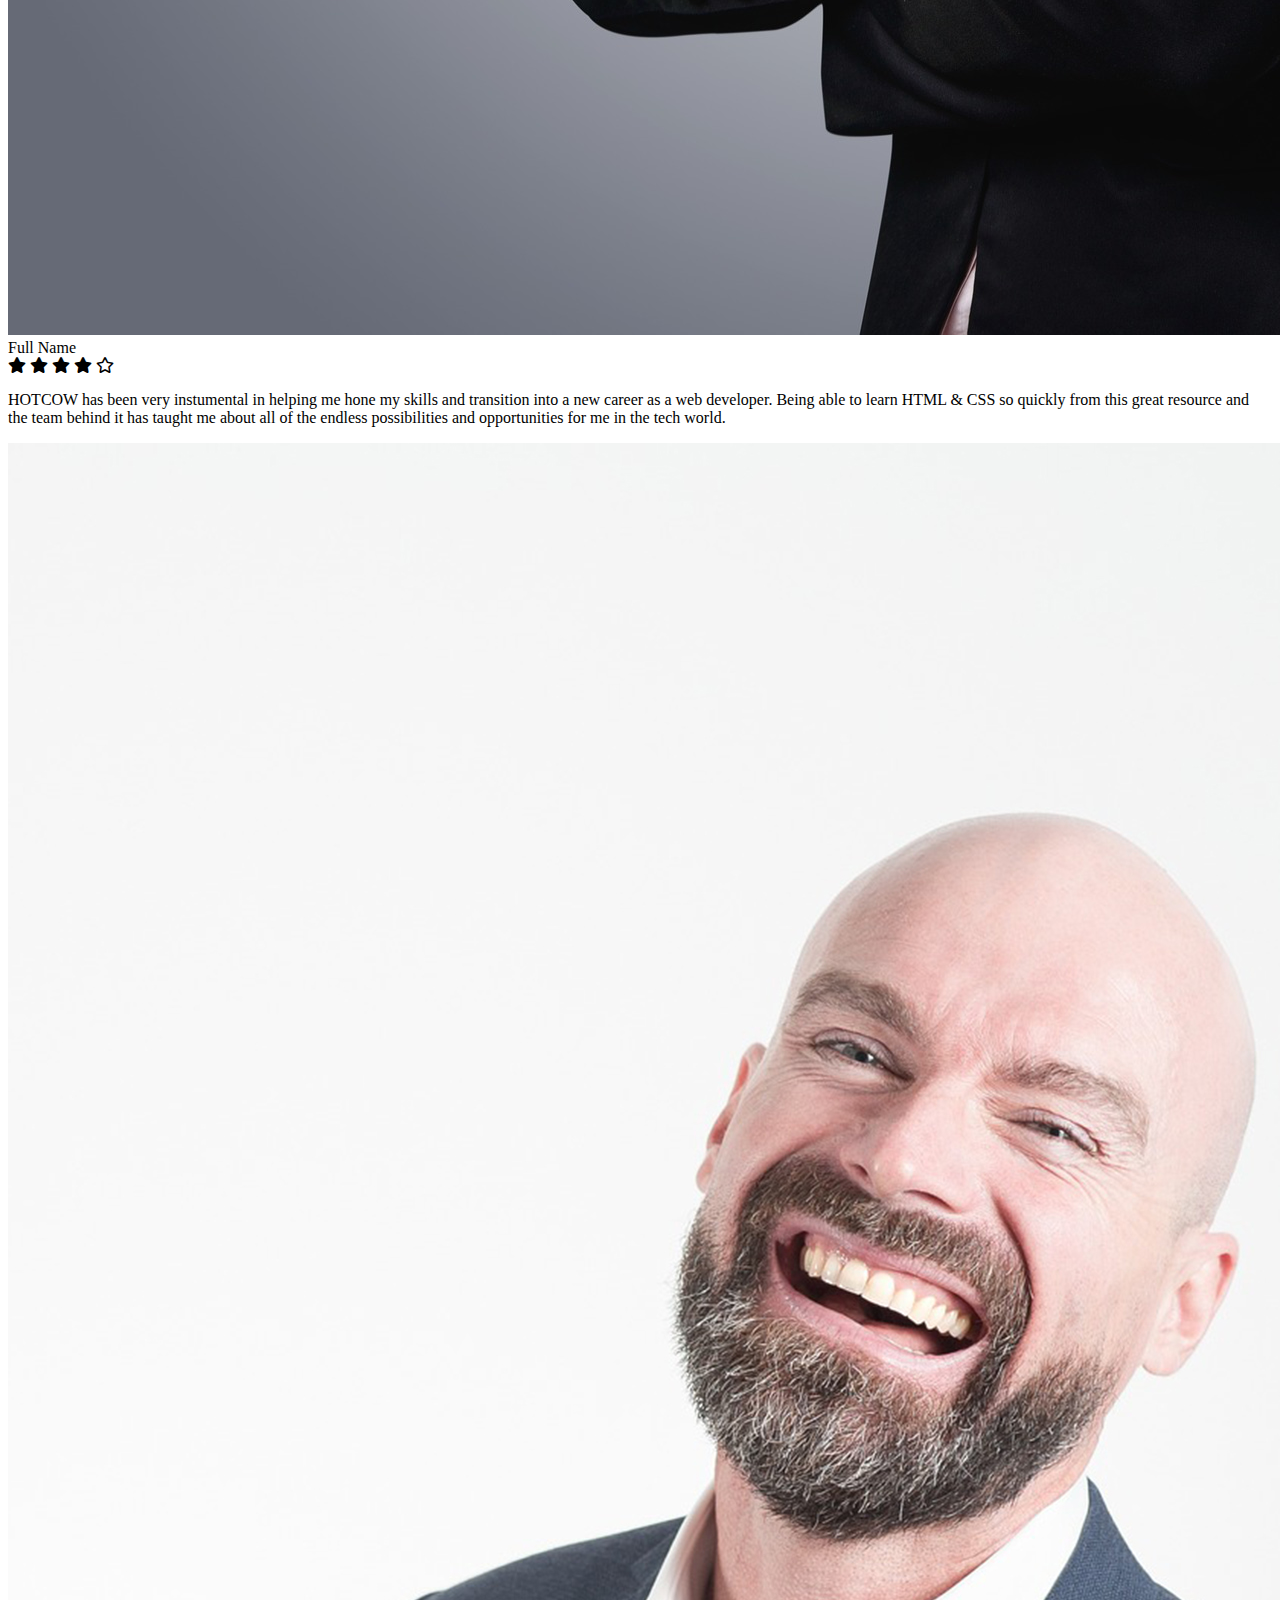
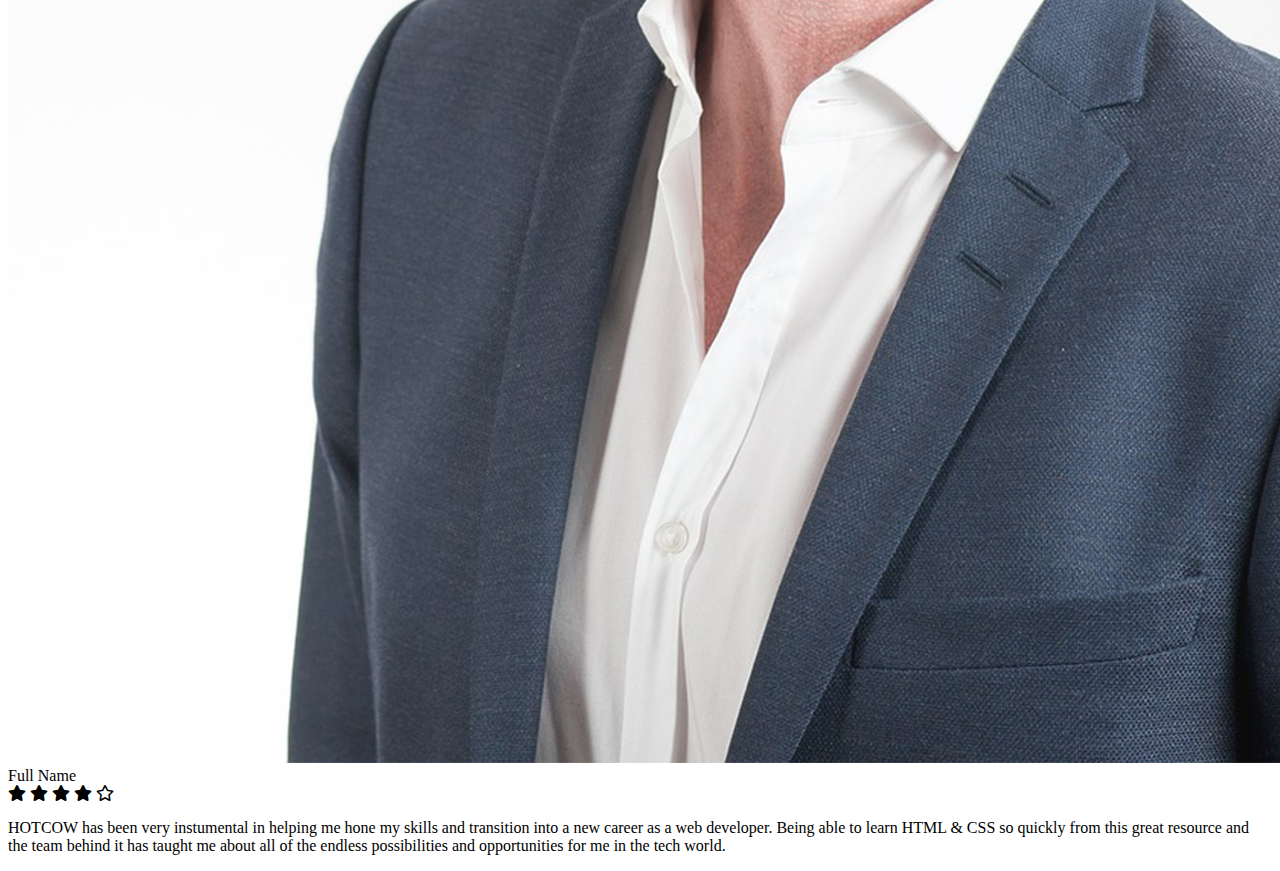
==== commit df86b468: "Replaced table & fixed navigation" ====
--- a/index.html
+++ b/index.html
@@ -5,33 +5,40 @@
     <title>HOTCOW</title>
     <!-- <link rel="stylesheet" href="./css/bootstrap.css"> -->
     <link rel="stylesheet" href="./css/styles.css">
+    <link rel="stylesheet" href="https://use.fontawesome.com/releases/v5.9.0/css/all.css">
+    <!-- Load an icon library to show a hamburger menu (bars) on small screens -->
+    <link rel="stylesheet" href="https://cdnjs.cloudflare.com/ajax/libs/font-awesome/4.7.0/css/font-awesome.min.css">
   </head>
 
-  <body>
-    <section class="sticky_header">
-    <header>
-        <!-- logo starts here-->
-        <h1><a href="#" id="logo" data-hover="How To Create your Own Website">HOTCoW</a></h1>
-          </header>
-            <!-- Top navbar starts here-->
-            <nav style="background-color:rgb(255,250,250)"> <!-- rgb(255,250,250) is snow -->
-              <ul>
-                <li><a class="navItem" href="about.html">About</a></li>
-                <li><a class="navItem" href="getting_started.html">Getting Started</a></li>
-                <li><a class="navItem" href="glossary.html">Glossary</a></li>
-                <li class="dropdown">
-                  <a class="navItem" href="links.html" class="dropbtn">Useful Links</a>
-                  <div class="dropdown-content">
-                    <a href="#">Creating folders</a>
-                    <a href="#">HTML Sheet</a>
-                    <a href="#">CSS Sheet</a>
-                  </div>
-                </li>
-                <li><a class="navItem" href="contact.html">Contact Us</a></li>
-              </ul>
-            </nav>
-      </section>
 
+    <!-- navbar section at the top -->
+    <nav>
+      <div class="toggle">
+        <i class="fas fa-bars menu" aria-hidden="true"></i>
+      </div>
+    <ul>
+      <li><a class="navItem" href="#">About</a></li>
+      <li><a class="navItem" href="#">Getting Started</a></li>
+      <li><a class="navItem" href="#">Glossary</a></li>
+      <li class="dropdown">
+        <a class="navItem" href="#" class="dropbtn">Useful Links</a>
+        <div class="dropdown-content">
+          <a href="#">Creating folders</a>
+          <a href="#">HTML Sheet</a>
+          <a href="#">CSS Sheet</a>
+        </div>
+      <li><a class="navItem" href="contact.html">Contact</a></li>
+    </ul>
+  </nav>
+  <script src="https://code.jquery.com/jquery-3.4.1.js"></script>
+  <script type="text/javascript">
+      $(document).ready(function(){
+          $('.menu').click(function(){
+                $('ul').toggleClass('active');
+          })
+      })
+  </script>
+<body>
   <section class="hero">
     <div class="hero-inner">
       <h1>How to code a website</h1>
@@ -50,39 +57,28 @@
   </p>
   </section>
   <section class="Important">
-  <p><h1>What you'll need to learn</h1></p>
-  <!-- <ul>
-    <li>HTML</li>
-    <li>CSS</li>
-    <li>JS</li>
-    <li>Bootstrap</li>
-  </ul> -->
-  <table id="icons">
-    <thead>
-      <tr>
-        <td>
-          <img src="images/HTML.png" width="100px">
-        </td>
-        <td>
-          <img src="images/HTML.png" width="100px">
-        </td>
-          <td>
-            <img src="images/HTML.png" width="100px">
-          </td>
-          <td>
-            <img src="images/HTML.png" width="100px">
-          </td>
-      </tr>
-    </thead>
-    <tbody>
-      <tr>
-        <td>HTML</td>
-        <td>CSS</td>
-        <td>JS</td>
-        <td>Bootstrap</td>
-      </tr>
-    </tbody>
-  </table>
+    <div class="inner">
+      <h1>What you'll need to learn</h1>
+      <div class="border"></div>
+      <div class="row">
+        <div class="iconcol">
+          <img src="images/HTML.png" width="100px"/>
+          <div class="topic">HTML</div>
+        </div>
+        <div class="iconcol">
+          <img src="images/HTML.png" width="100px"/>
+          <div class="topic">CSS</div>
+        </div>
+        <div class="iconcol">
+          <img src="images/HTML.png" width="100px"/>
+          <div class="topic">JS</div>
+        </div>
+        <div class="iconcol">
+          <img src="images/HTML.png" width="100px"/>
+          <div class="topic">Bootstrap</div>
+        </div>
+      </div>
+    </div>
 </section>
 <section class="learn">
   <h2>Why Learn HTML and CSS?</h2>
@@ -102,25 +98,65 @@
     looks and is laid out.
   </p>
 </section>
-<footer id="myFooter">
-  <!-- Insert social media icons here -->
-  <div id="social">
-    <a class="social_links" href="#"><img src="images/ig_icon.png" class="resize">Instagram</a>
-    <a class="social_links" href="#"><img src="images/twitter_icon.png" class="resize">Twitter</a>
-    <a class="social_links" href="#"><img src="images/fb_icon.png" class="resize">Facebook</a>
-  </div>
 
-  <div id="links_bottom">
-    <span class="info">
-      <a class="footerLinks" href="contact.html">Contact Us &ensp;|</a>
-      <a class="footerLinks" href="#">Terms of Use &ensp;|</a>
-      <a class="footerLinks" href="#">Privacy Policy</a>
-    </span>
-    <div id="copy">
-      <span class="about_page">
-        <a class="footerLinks" href="about.html">&copy; 2019 Team HOTCoW</a>
-      </span>
-    </div>
-  </div>
-</footer>
+<div class="testimonials">
+  <div class="inner">
+    <h2>Testimonials</h2>
+    <div class="border"></div>
+      <div class="row">
+      <div class="col">
+        <div class="testimonial">
+          <img src="images/business-woman.jpg" alt="">
+          <div class="name">Full Name</div>
+          <div class="stars">
+            <i class="fas fa-star"></i>
+            <i class="fas fa-star"></i>
+            <i class="fas fa-star"></i>
+            <i class="fas fa-star"></i>
+            <i class="fas fa-star"></i>
+          </div>
+          <p>HOTCOW has been very instumental in helping me hone my skills and transition
+            into a new career as a web developer. Being able to learn HTML & CSS so quickly
+            from this great resource and the team behind it has taught me about all of
+            the endless possibilities and opportunities for me in the tech world.
+          </p>
+          </div>
+        </div>
+        <div class="col">
+          <div class="testimonial">
+            <img src="images/business-woman2.jpg" alt="">
+            <div class="name">Full Name</div>
+            <div class="stars">
+              <i class="fas fa-star"></i>
+              <i class="fas fa-star"></i>
+              <i class="fas fa-star"></i>
+              <i class="fas fa-star"></i>
+              <i class="far fa-star"></i>
+            </div>
+            <p>HOTCOW has been very instumental in helping me hone my skills and transition
+              into a new career as a web developer. Being able to learn HTML & CSS so quickly
+              from this great resource and the team behind it has taught me about all of
+              the endless possibilities and opportunities for me in the tech world.
+            </p>
+            </div>
+          </div>
+          <div class="col">
+            <div class="testimonial">
+              <img src="images/business-man.jpg" alt="">
+              <div class="name">Full Name</div>
+              <div class="stars">
+                <i class="fas fa-star"></i>
+                <i class="fas fa-star"></i>
+                <i class="fas fa-star"></i>
+                <i class="fas fa-star"></i>
+                <i class="far fa-star"></i>
+              </div>
+              <p>HOTCOW has been very instumental in helping me hone my skills and transition
+                into a new career as a web developer. Being able to learn HTML & CSS so quickly
+                from this great resource and the team behind it has taught me about all of
+                the endless possibilities and opportunities for me in the tech world.
+              </p>
+              </div>
+            </div>
+            <link rel="stylesheet" href="./js/styles.js">
 </html>
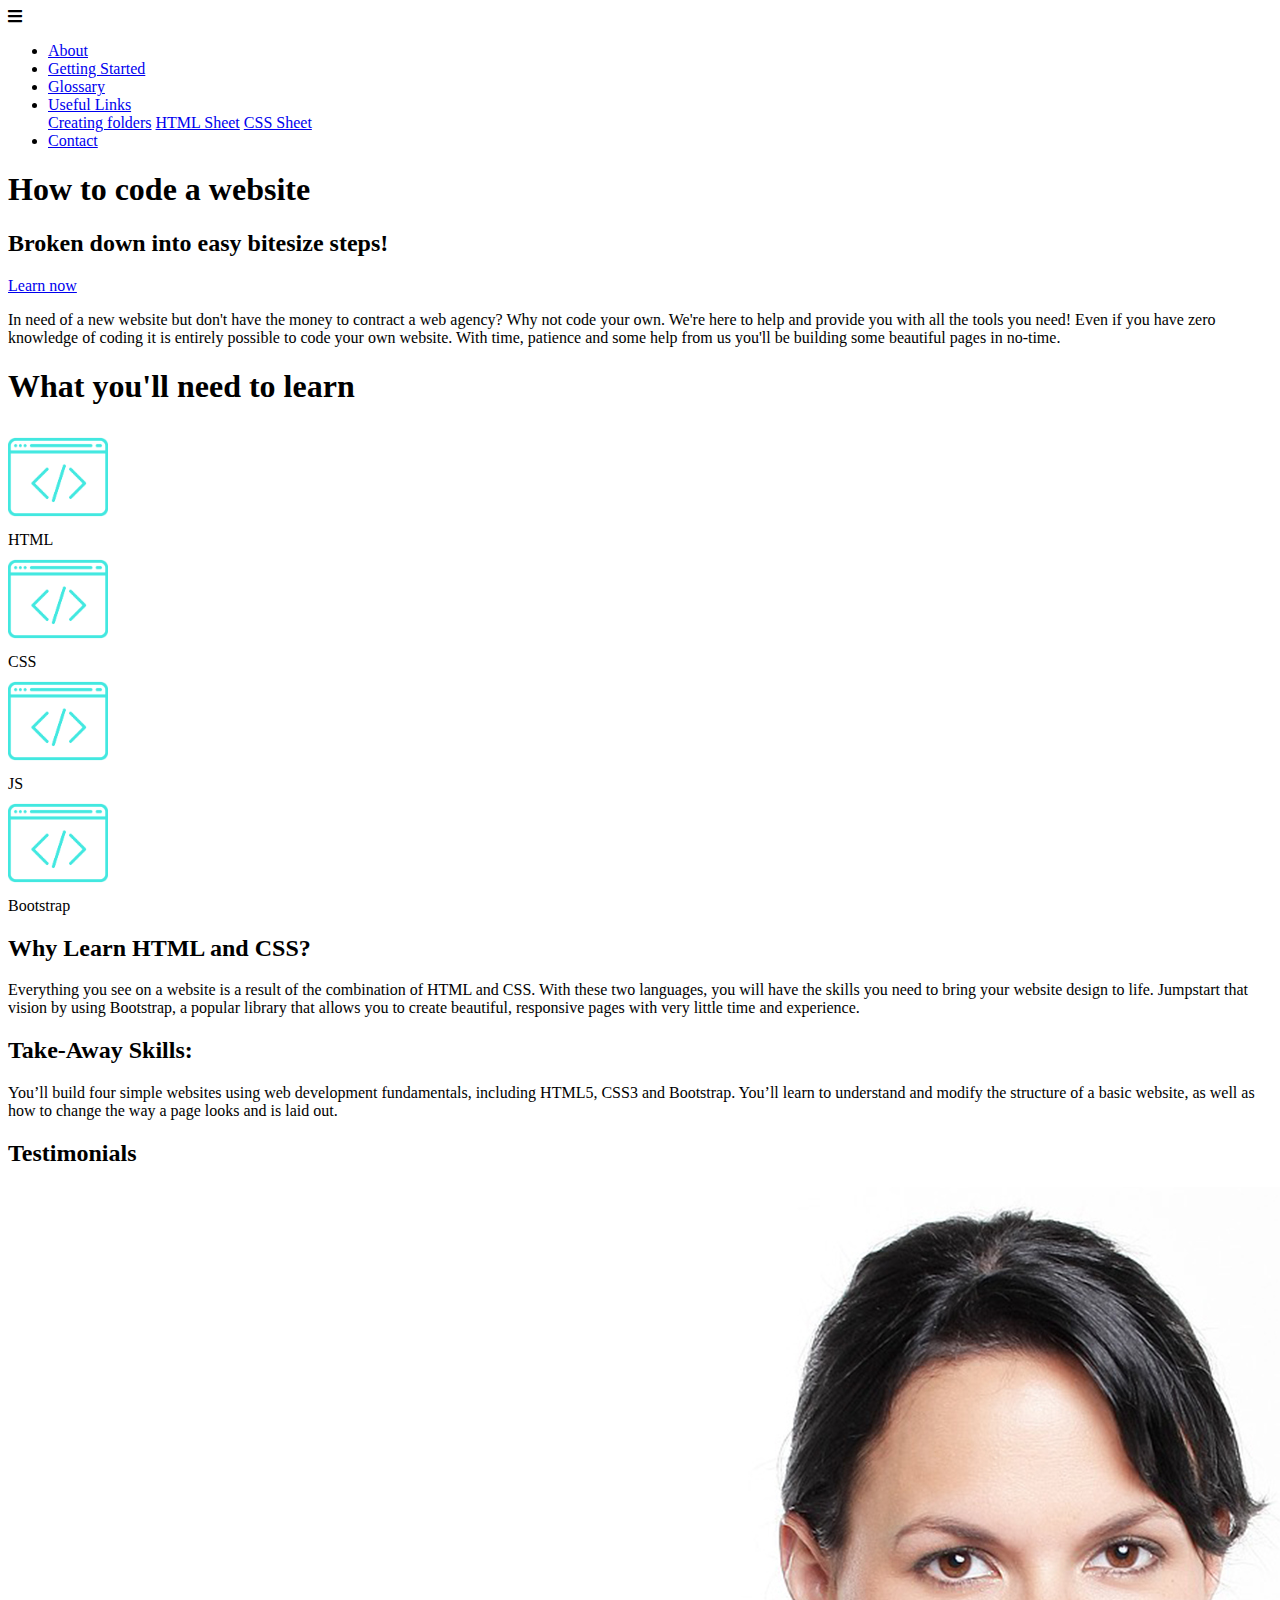
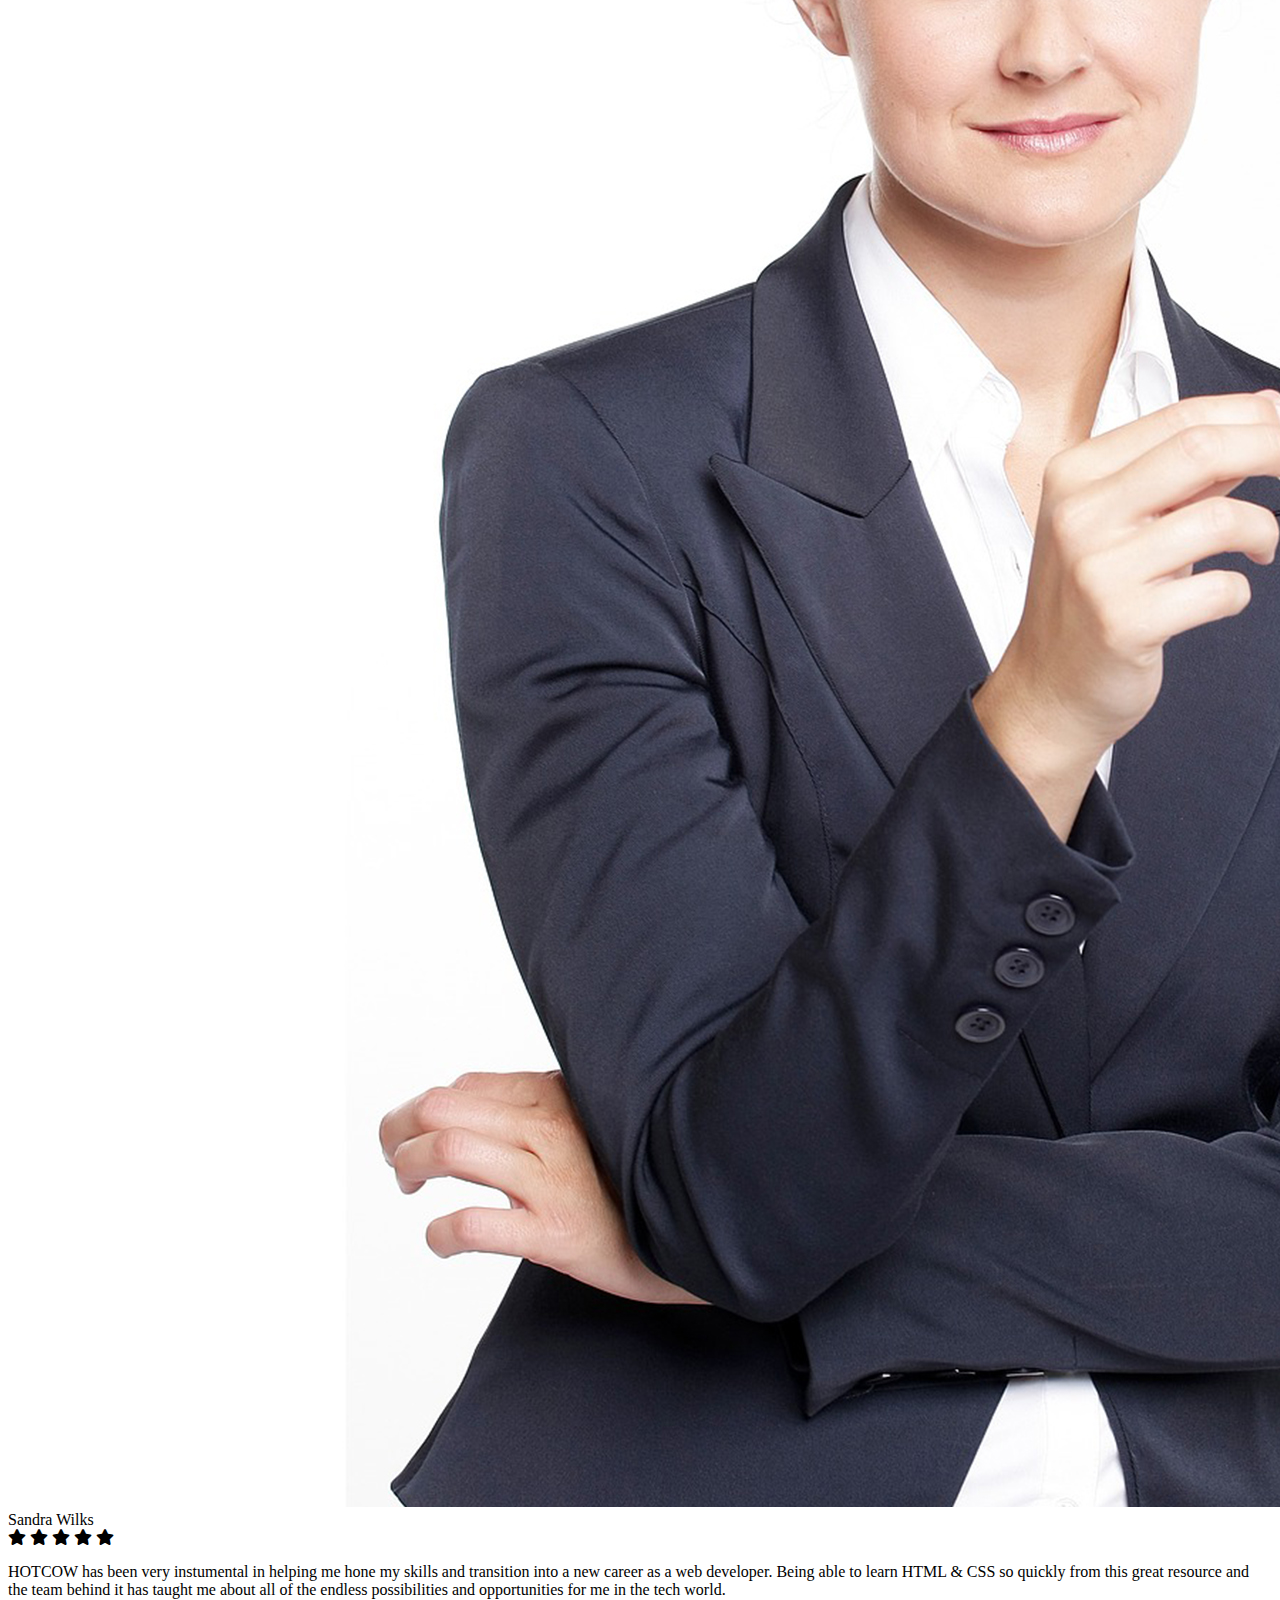
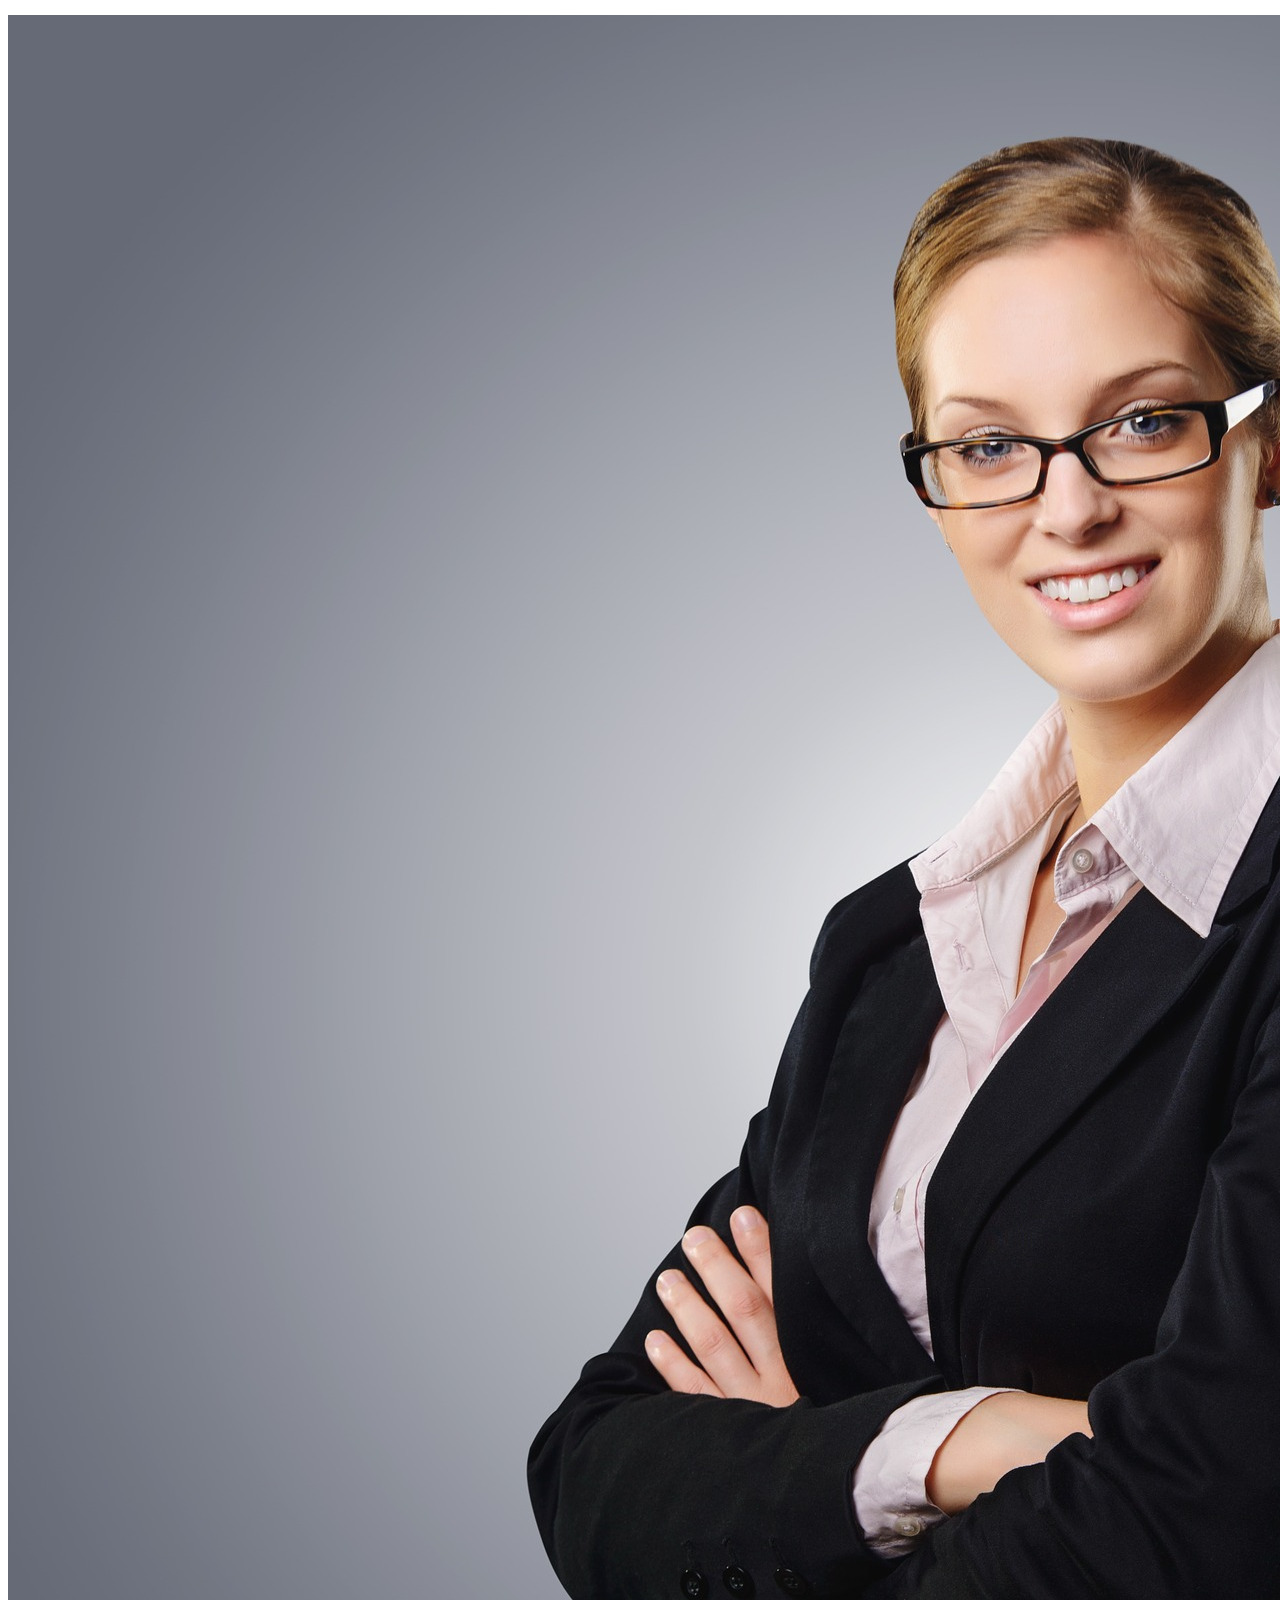
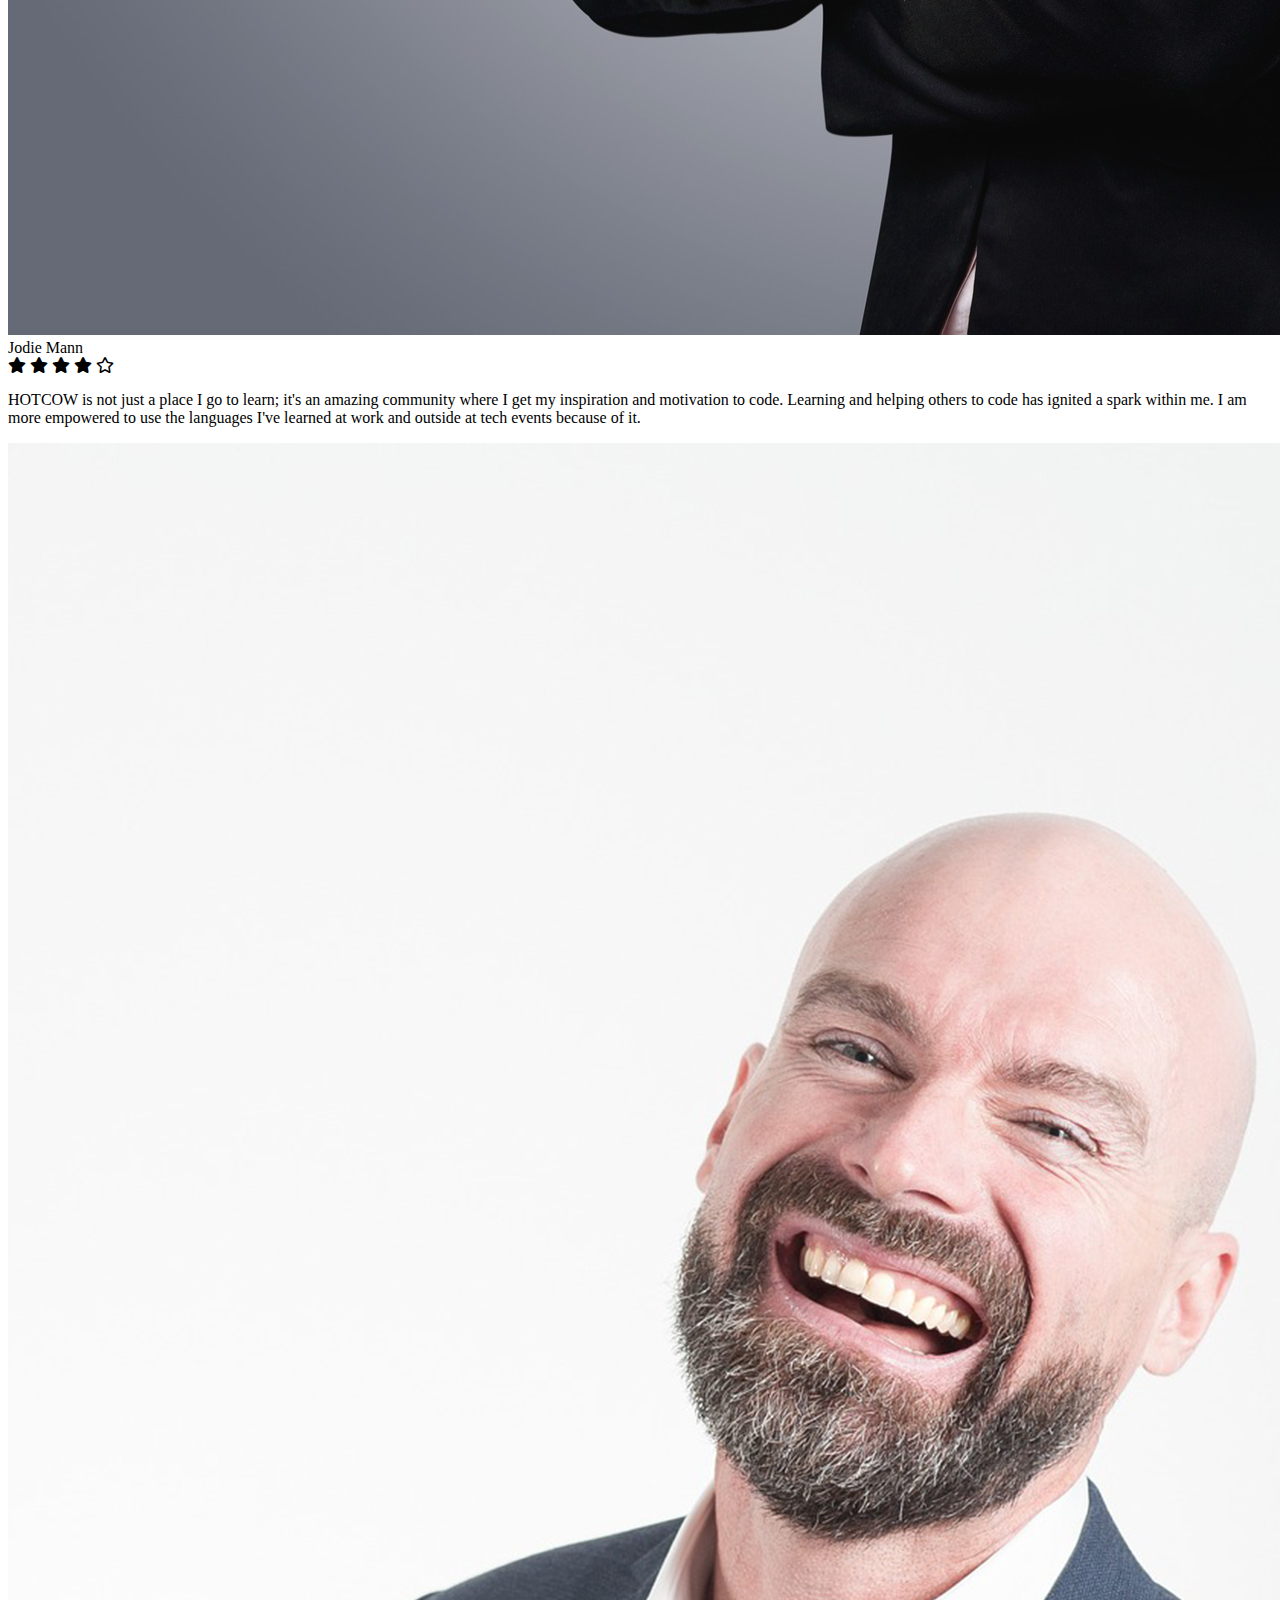
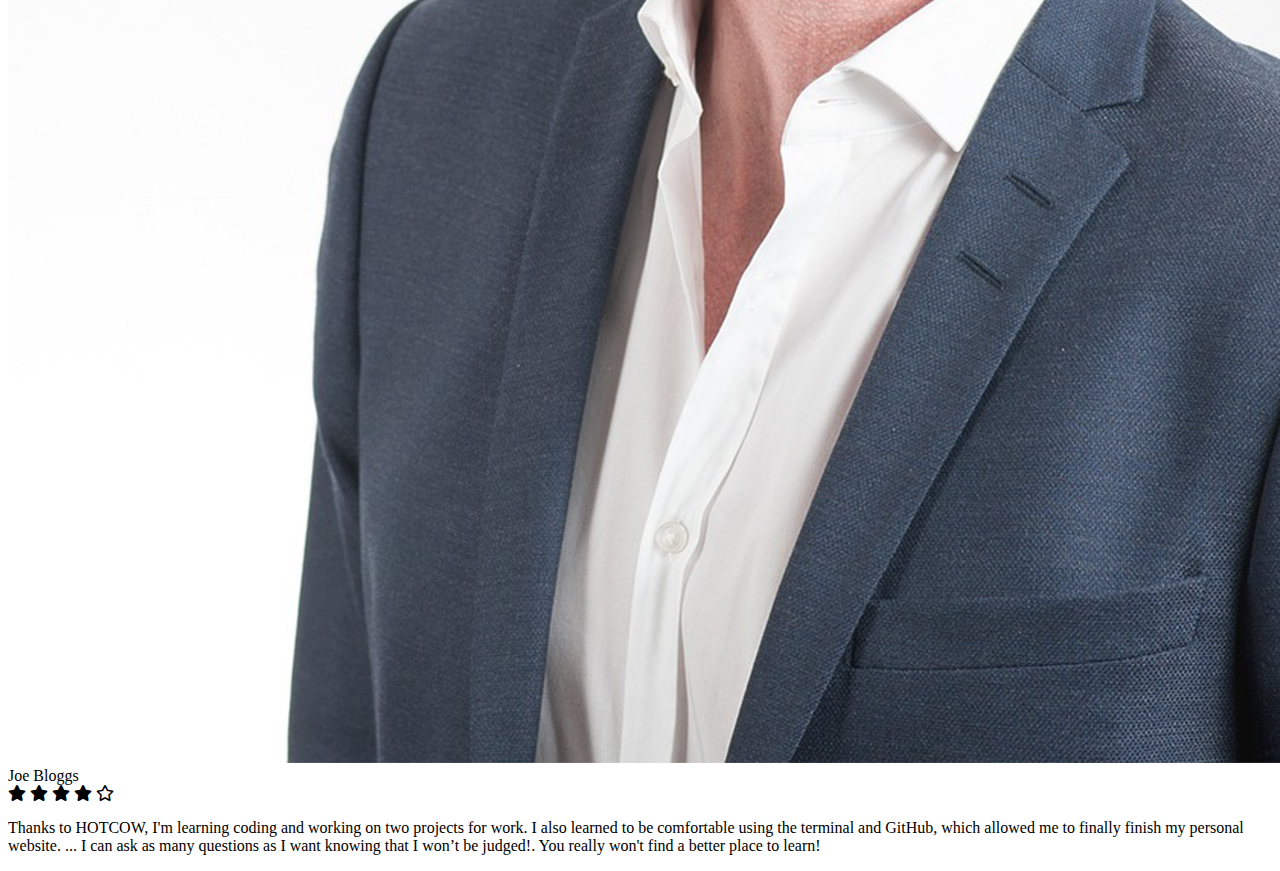
==== commit 91cfd864: "Replaced text placeholders" ====
--- a/index.html
+++ b/index.html
@@ -8,6 +8,7 @@
     <link rel="stylesheet" href="https://use.fontawesome.com/releases/v5.9.0/css/all.css">
     <!-- Load an icon library to show a hamburger menu (bars) on small screens -->
     <link rel="stylesheet" href="https://cdnjs.cloudflare.com/ajax/libs/font-awesome/4.7.0/css/font-awesome.min.css">
+    <link href="https://fonts.googleapis.com/css?family=Josefin+Sans&display=swap" rel="stylesheet">
   </head>
 
 
@@ -107,7 +108,7 @@
       <div class="col">
         <div class="testimonial">
           <img src="images/business-woman.jpg" alt="">
-          <div class="name">Full Name</div>
+          <div class="name">Sandra Wilks</div>
           <div class="stars">
             <i class="fas fa-star"></i>
             <i class="fas fa-star"></i>
@@ -125,7 +126,7 @@
         <div class="col">
           <div class="testimonial">
             <img src="images/business-woman2.jpg" alt="">
-            <div class="name">Full Name</div>
+            <div class="name">Jodie Mann</div>
             <div class="stars">
               <i class="fas fa-star"></i>
               <i class="fas fa-star"></i>
@@ -133,17 +134,17 @@
               <i class="fas fa-star"></i>
               <i class="far fa-star"></i>
             </div>
-            <p>HOTCOW has been very instumental in helping me hone my skills and transition
-              into a new career as a web developer. Being able to learn HTML & CSS so quickly
-              from this great resource and the team behind it has taught me about all of
-              the endless possibilities and opportunities for me in the tech world.
+            <p>HOTCOW is not just a place I go to learn; it's an amazing community
+               where I get my inspiration and motivation to code. Learning and helping
+               others to code has ignited a spark within me. I am more empowered to use
+               the languages I've learned at work and outside at tech events because of it.
             </p>
             </div>
           </div>
           <div class="col">
             <div class="testimonial">
               <img src="images/business-man.jpg" alt="">
-              <div class="name">Full Name</div>
+              <div class="name">Joe Bloggs</div>
               <div class="stars">
                 <i class="fas fa-star"></i>
                 <i class="fas fa-star"></i>
@@ -151,10 +152,11 @@
                 <i class="fas fa-star"></i>
                 <i class="far fa-star"></i>
               </div>
-              <p>HOTCOW has been very instumental in helping me hone my skills and transition
-                into a new career as a web developer. Being able to learn HTML & CSS so quickly
-                from this great resource and the team behind it has taught me about all of
-                the endless possibilities and opportunities for me in the tech world.
+              <p>Thanks to HOTCOW, I'm learning coding and working on two projects
+                for work. I also learned to be comfortable using the terminal and
+                GitHub, which allowed me to finally finish my personal website.
+                ... I can ask as many questions as I want knowing that I won’t be judged!.
+                You really won't find a better place to learn!
               </p>
               </div>
             </div>
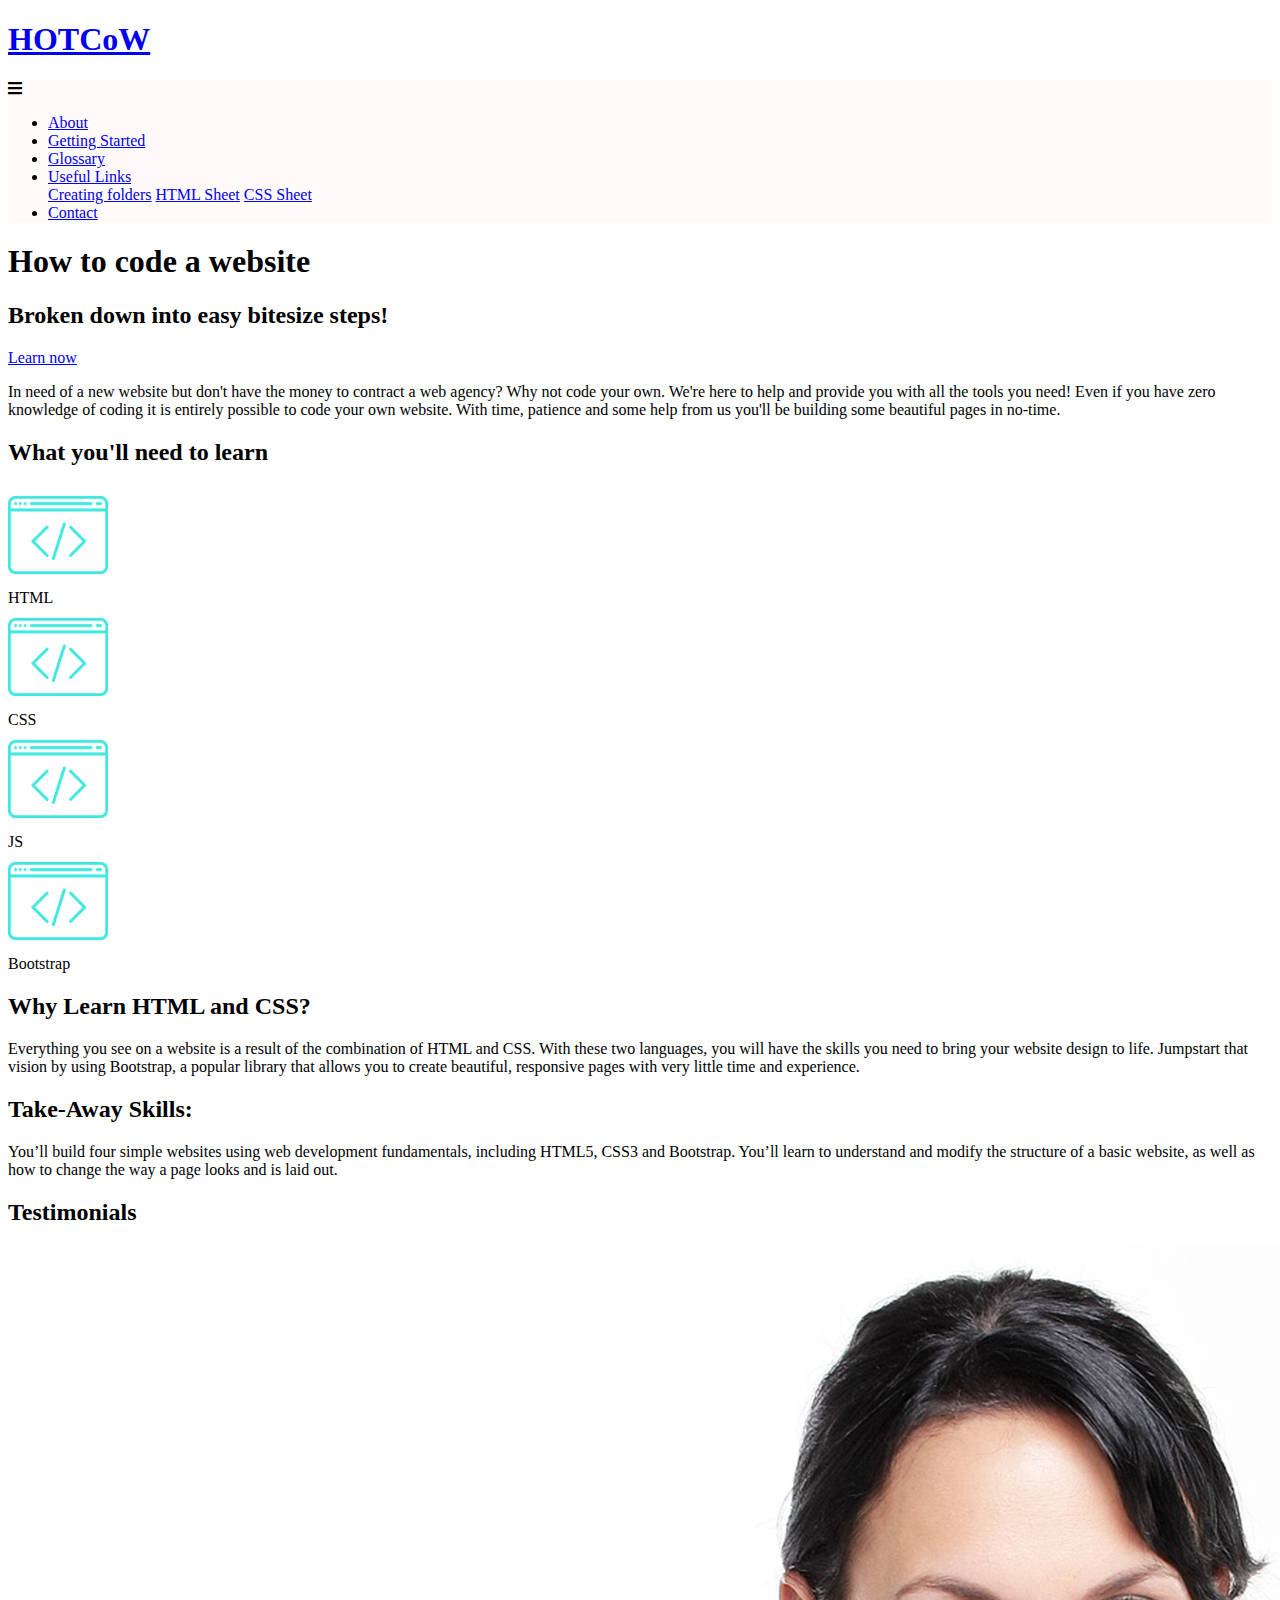
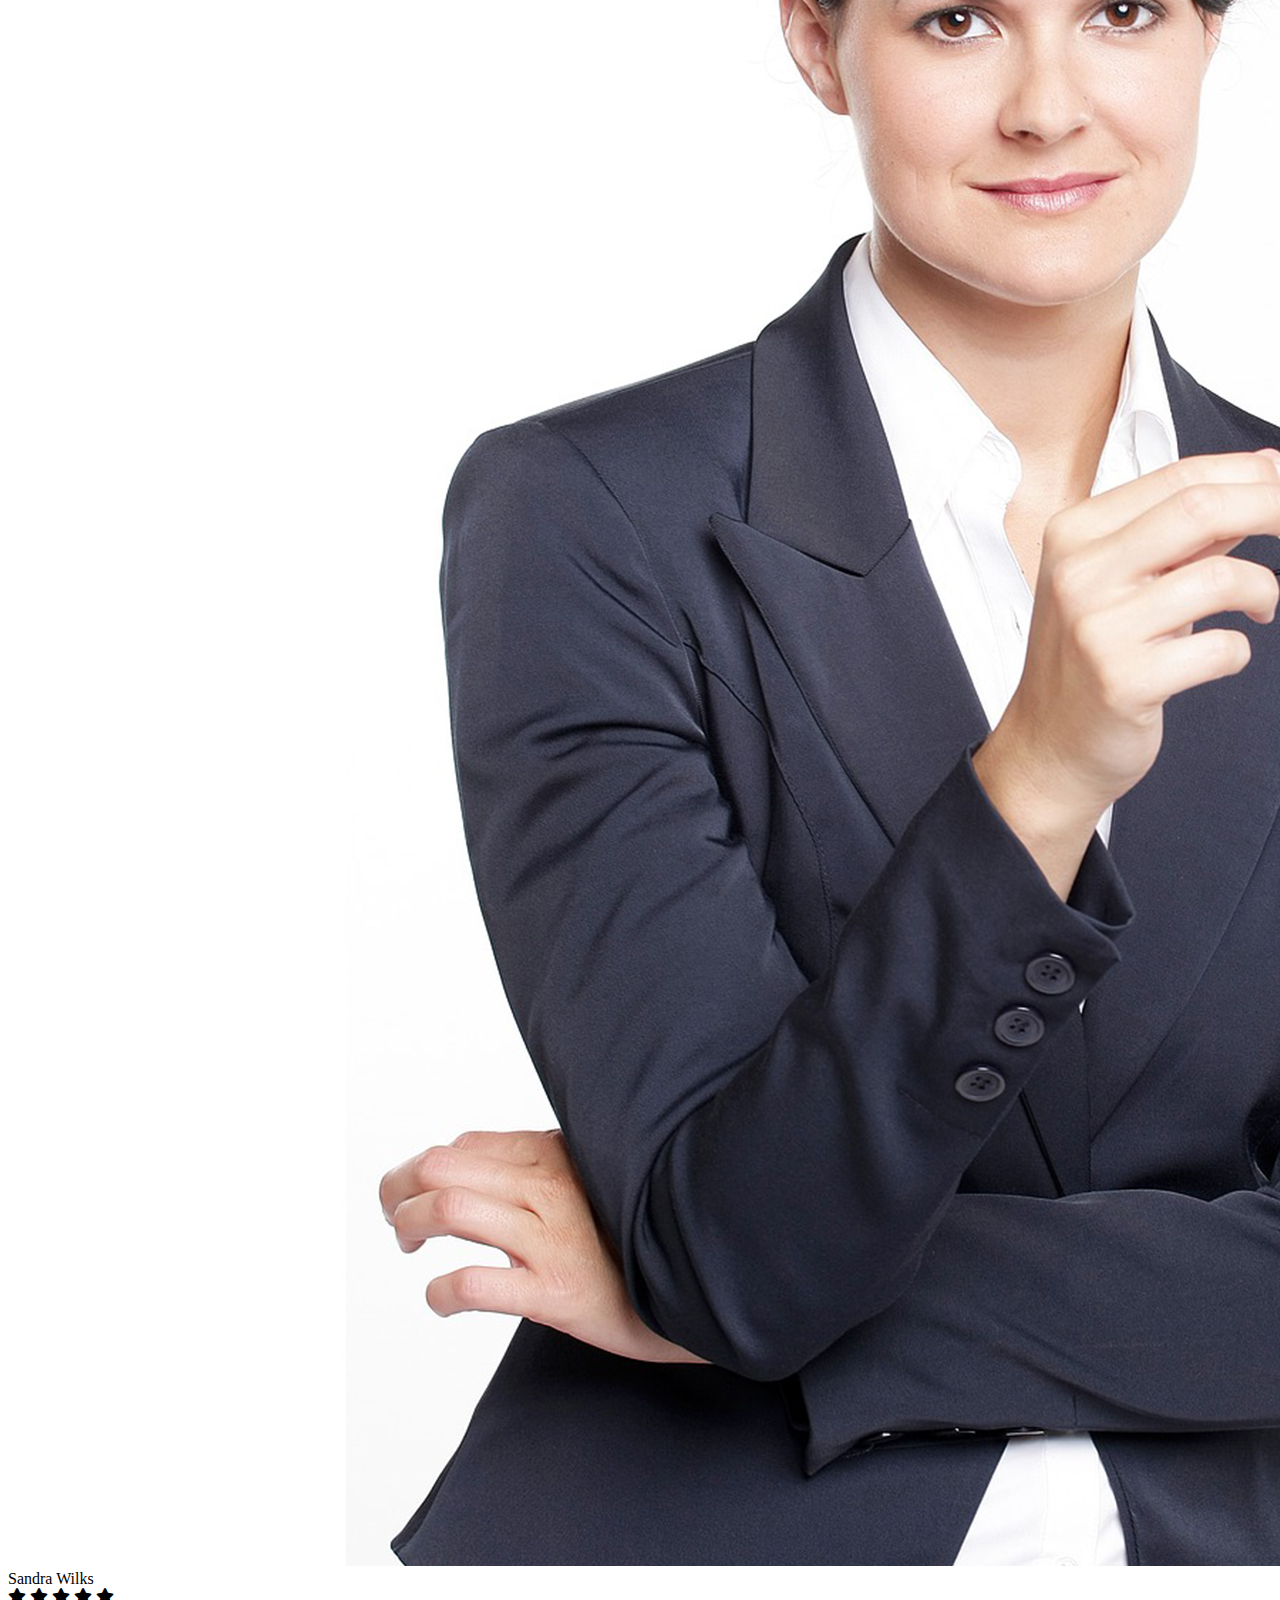
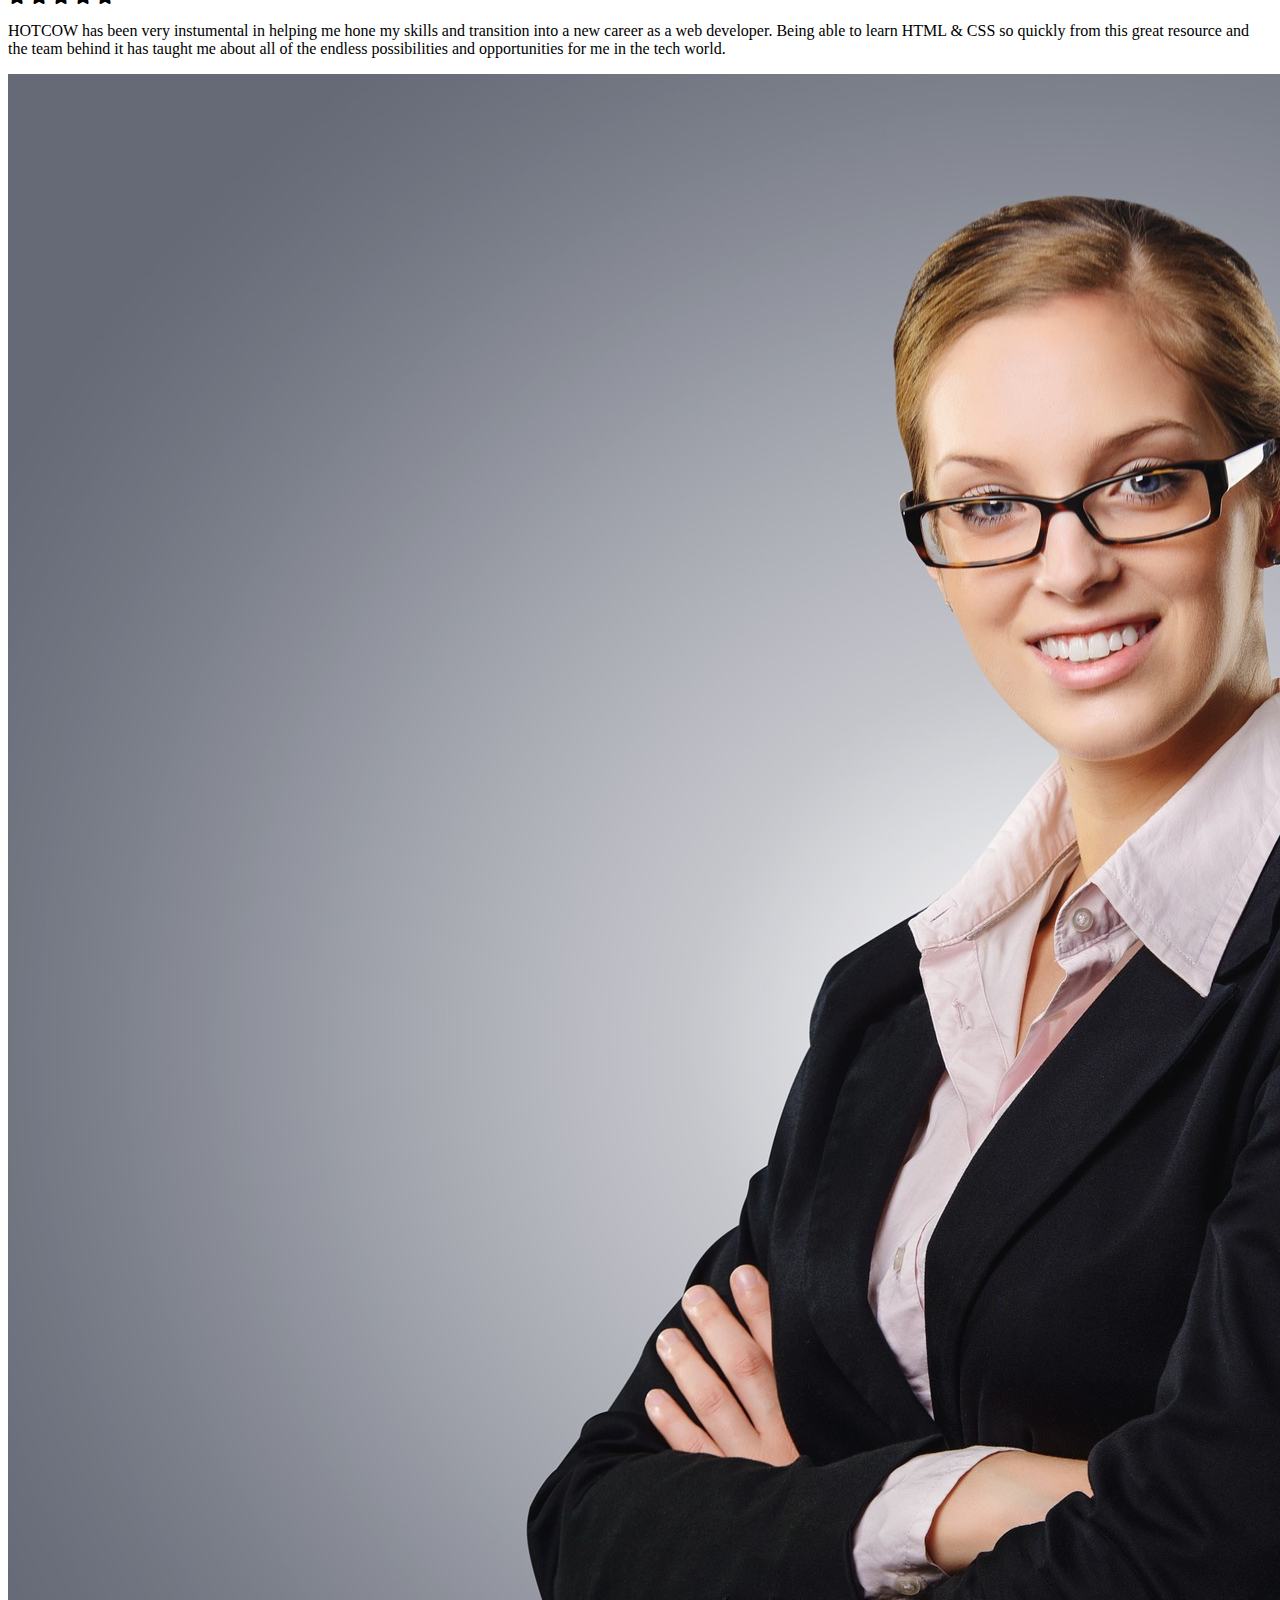
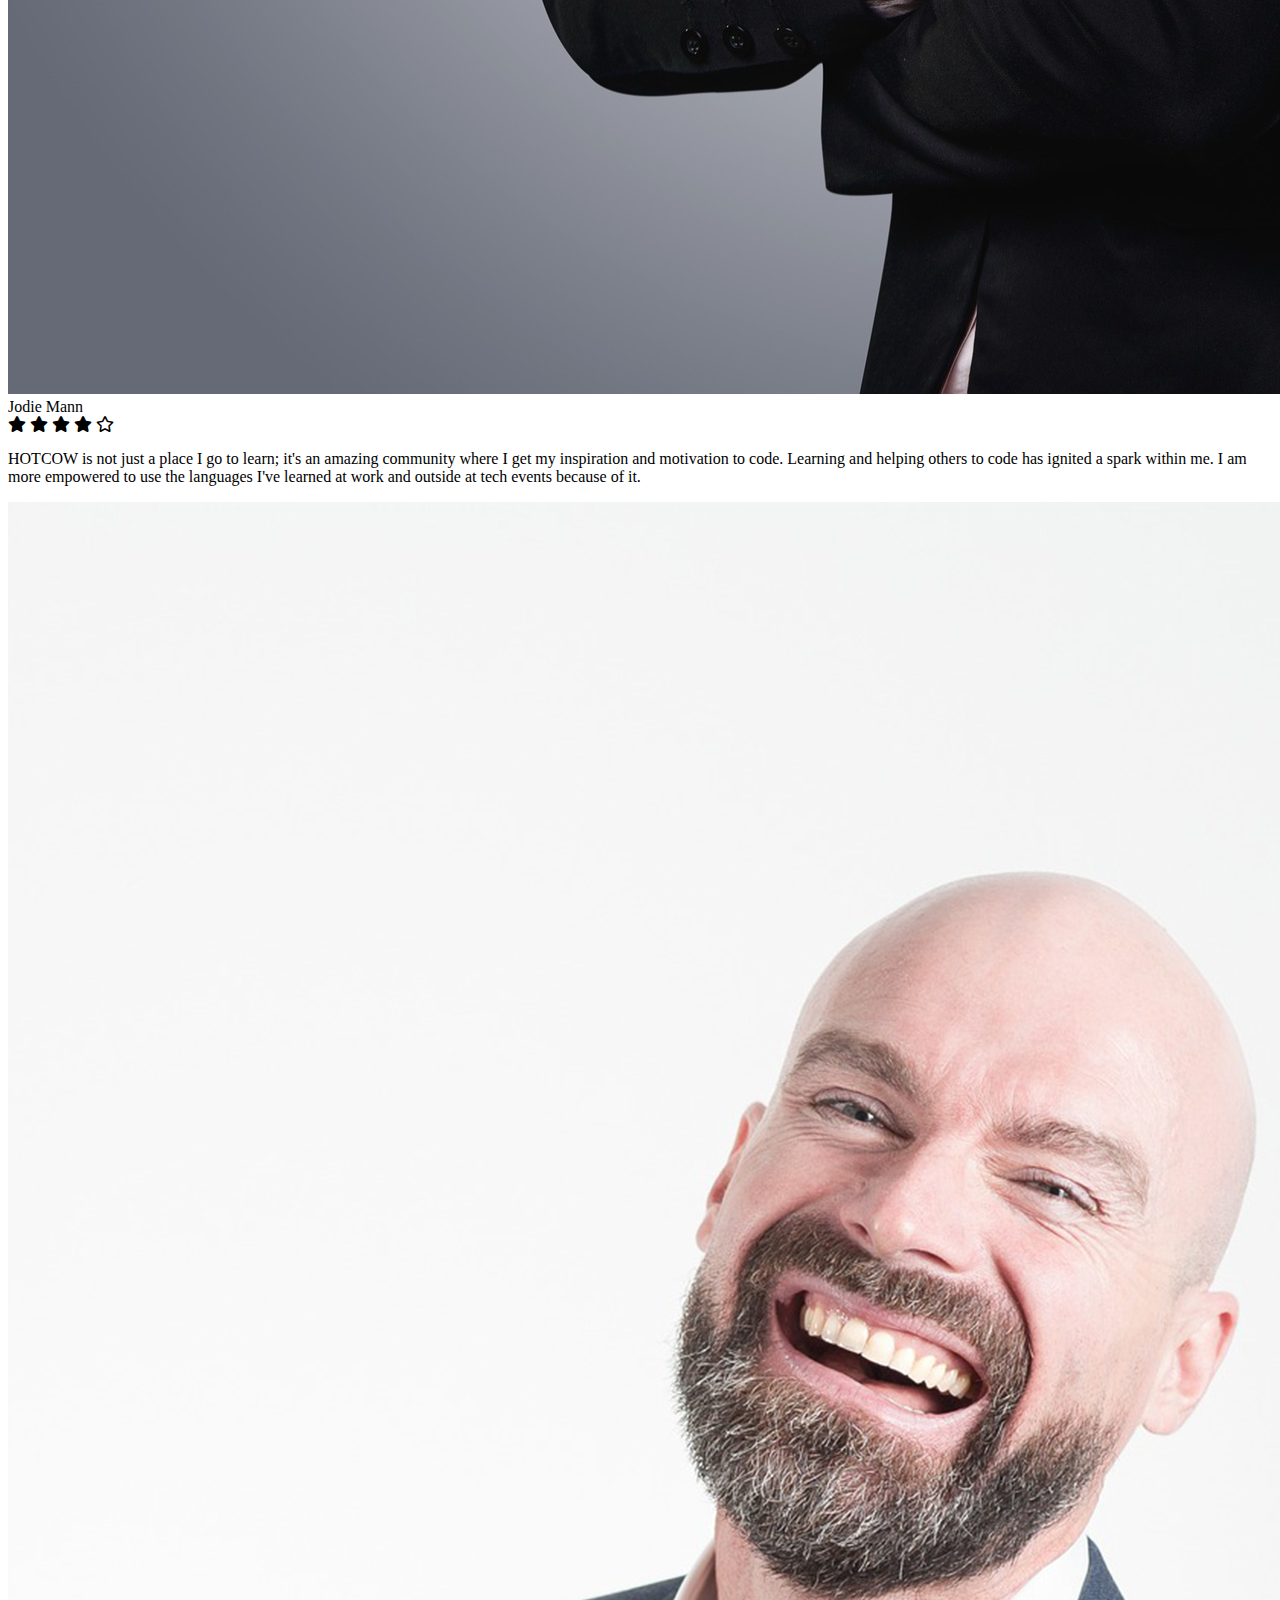
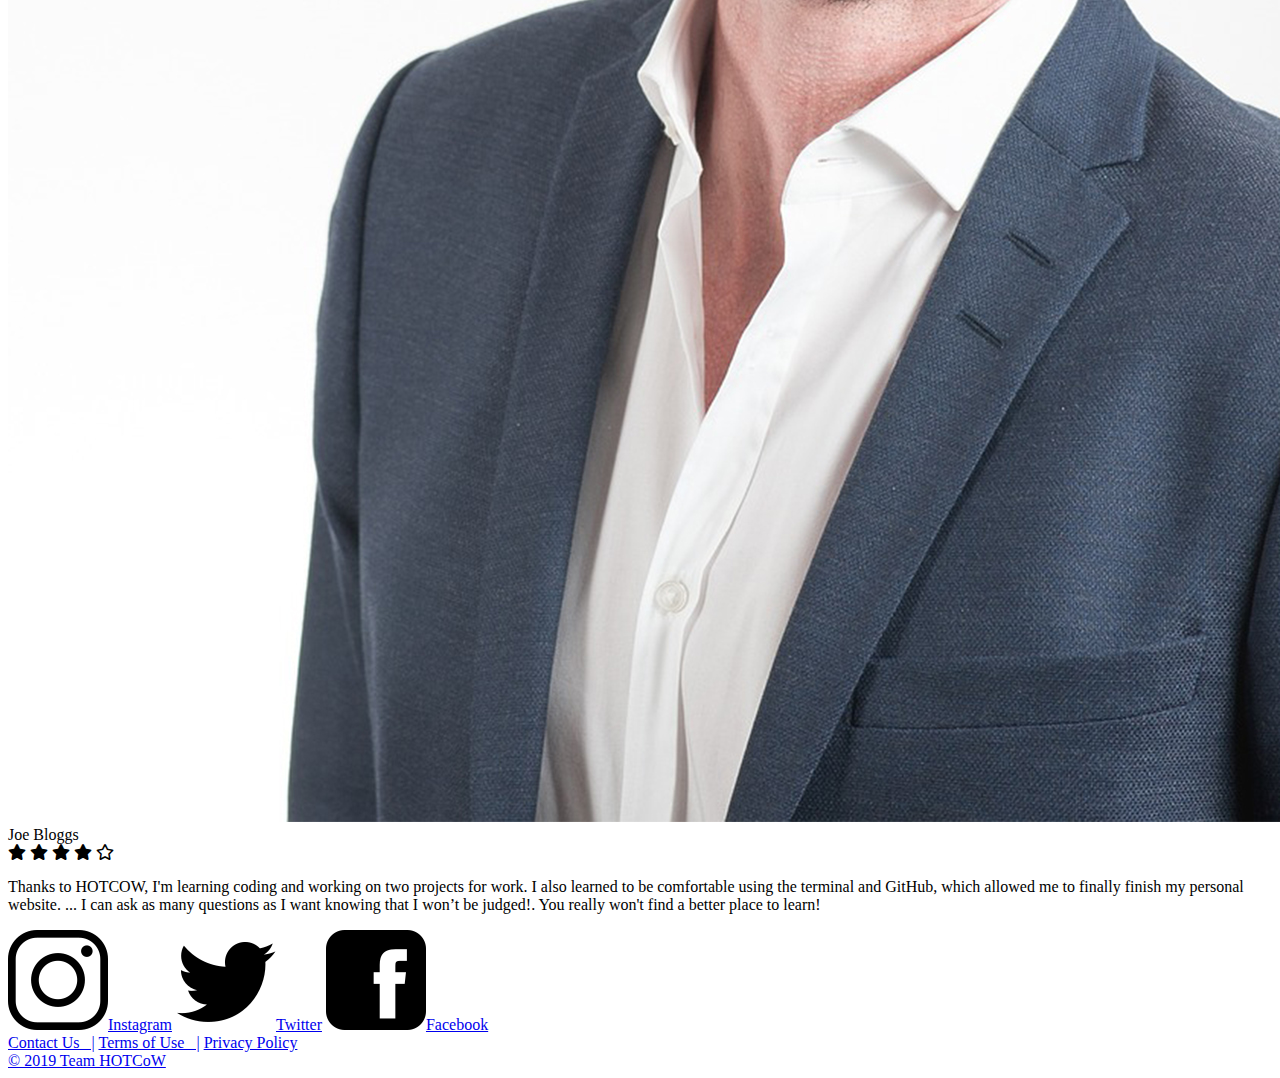
==== commit 8bdee6a7: "Incorporated header and footer" ====
--- a/index.html
+++ b/index.html
@@ -10,8 +10,13 @@
     <link rel="stylesheet" href="https://cdnjs.cloudflare.com/ajax/libs/font-awesome/4.7.0/css/font-awesome.min.css">
     <link href="https://fonts.googleapis.com/css?family=Josefin+Sans&display=swap" rel="stylesheet">
   </head>
-
-
+  <header>
+      <!-- logo starts here-->
+      <h1><a href="#" id="logo" data-hover="How To Create your Own Website">HOTCoW</a></h1>
+        </header>
+          <!-- Top navbar starts here-->
+  <section class="sticky_header">
+          <nav style="background-color:rgb(255,250,250)"> <!-- rgb(255,250,250) is snow -->
     <!-- navbar section at the top -->
     <nav>
       <div class="toggle">
@@ -39,6 +44,7 @@
           })
       })
   </script>
+</section>
 <body>
   <section class="hero">
     <div class="hero-inner">
@@ -59,7 +65,7 @@
   </section>
   <section class="Important">
     <div class="inner">
-      <h1>What you'll need to learn</h1>
+      <h2>What you'll need to learn</h2>
       <div class="border"></div>
       <div class="row">
         <div class="iconcol">
@@ -160,5 +166,32 @@
               </p>
               </div>
             </div>
-            <link rel="stylesheet" href="./js/styles.js">
+          </div>
+        </div>
+      </div>
+
+            <footer id="myFooter">
+            <!-- Insert social media icons here -->
+            <div id="social">
+              <a class="social_links" href="https://www.instagram.com/hotcow_london/"><img src="images/ig_icon.png" class="resize">Instagram</a>
+              <a class="social_links" href="https://twitter.com/HOTCoW4"><img src="images/twitter_icon.png" class="resize">Twitter</a>
+              <a class="social_links" href="https://www.facebook.com/HOTCoW-421045838742372/?modal=admin_todo_tour"><img src="images/fb_icon.png" class="resize">Facebook</a>
+            </div>
+
+            <div id="links_bottom">
+              <span class="info">
+                <a class="footerLinks" href="contact.html">Contact Us &ensp;|</a>
+                <a class="footerLinks" href="#">Terms of Use &ensp;|</a>
+                <a class="footerLinks" href="#">Privacy Policy</a>
+              </span>
+              <div id="copy">
+                <span class="about_page">
+                  <a class="footerLinks" href="about.html">&copy; 2019 Team HOTCoW</a>
+                </span>
+              </div>
+            </div>
+          </div>
+          </footer>
+          <script src="js/myscript.js"></script>
+        </body>
 </html>
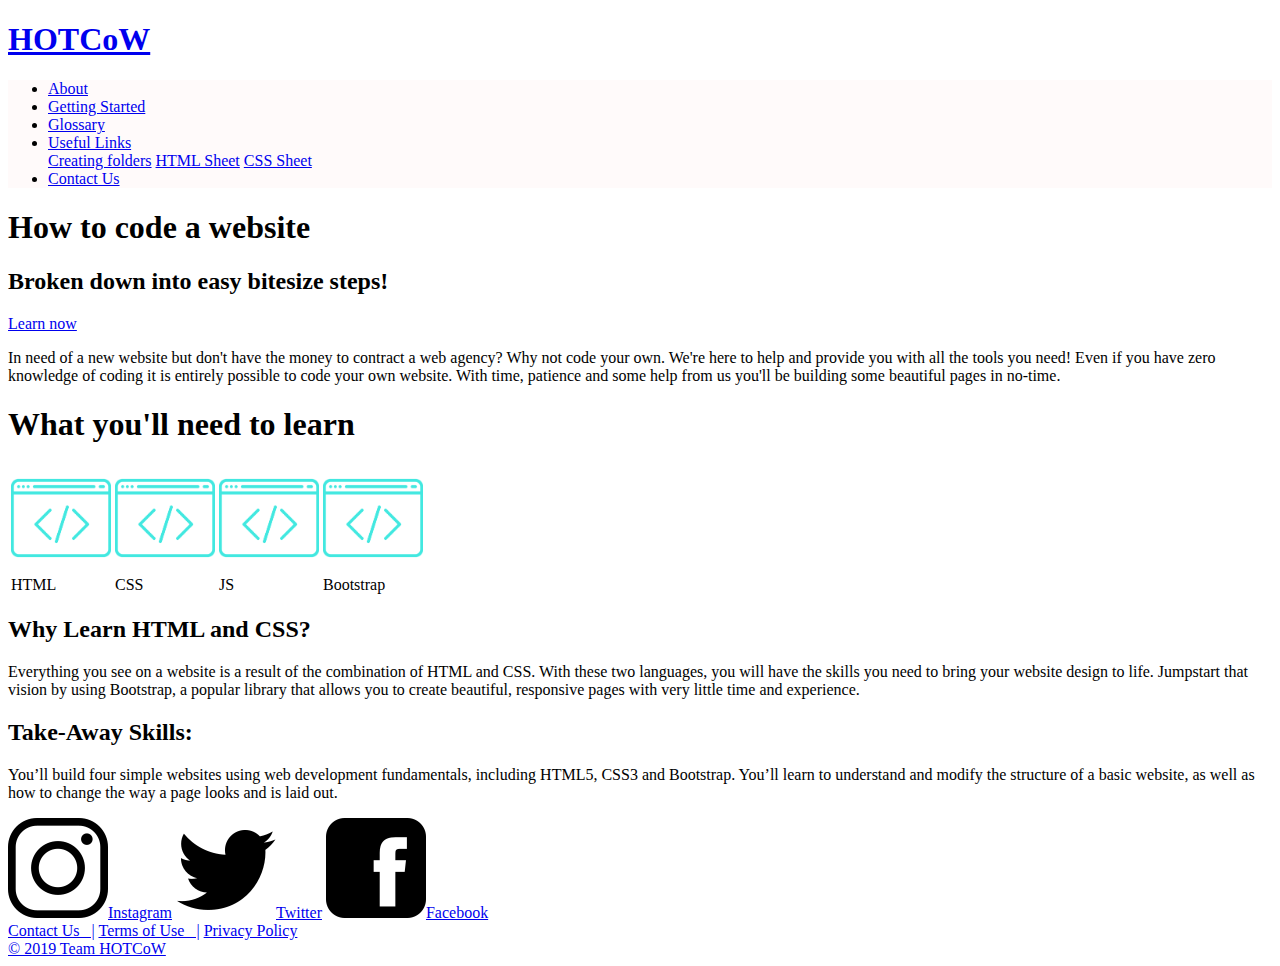
==== commit 0a276bfd: "Merge pull request #1 from SoniaQ/contact-page" ====
--- a/index.html
+++ b/index.html
@@ -5,47 +5,33 @@
     <title>HOTCOW</title>
     <!-- <link rel="stylesheet" href="./css/bootstrap.css"> -->
     <link rel="stylesheet" href="./css/styles.css">
-    <link rel="stylesheet" href="https://use.fontawesome.com/releases/v5.9.0/css/all.css">
-    <!-- Load an icon library to show a hamburger menu (bars) on small screens -->
-    <link rel="stylesheet" href="https://cdnjs.cloudflare.com/ajax/libs/font-awesome/4.7.0/css/font-awesome.min.css">
-    <link href="https://fonts.googleapis.com/css?family=Josefin+Sans&display=swap" rel="stylesheet">
   </head>
-  <header>
-      <!-- logo starts here-->
-      <h1><a href="#" id="logo" data-hover="How To Create your Own Website">HOTCoW</a></h1>
-        </header>
-          <!-- Top navbar starts here-->
-  <section class="sticky_header">
-          <nav style="background-color:rgb(255,250,250)"> <!-- rgb(255,250,250) is snow -->
-    <!-- navbar section at the top -->
-    <nav>
-      <div class="toggle">
-        <i class="fas fa-bars menu" aria-hidden="true"></i>
-      </div>
-    <ul>
-      <li><a class="navItem" href="#">About</a></li>
-      <li><a class="navItem" href="#">Getting Started</a></li>
-      <li><a class="navItem" href="#">Glossary</a></li>
-      <li class="dropdown">
-        <a class="navItem" href="#" class="dropbtn">Useful Links</a>
-        <div class="dropdown-content">
-          <a href="#">Creating folders</a>
-          <a href="#">HTML Sheet</a>
-          <a href="#">CSS Sheet</a>
-        </div>
-      <li><a class="navItem" href="contact.html">Contact</a></li>
-    </ul>
-  </nav>
-  <script src="https://code.jquery.com/jquery-3.4.1.js"></script>
-  <script type="text/javascript">
-      $(document).ready(function(){
-          $('.menu').click(function(){
-                $('ul').toggleClass('active');
-          })
-      })
-  </script>
-</section>
-<body>
+
+  <body>
+    <section class="sticky_header">
+    <header>
+        <!-- logo starts here-->
+        <h1><a href="#" id="logo" data-hover="How To Create your Own Website">HOTCoW</a></h1>
+          </header>
+            <!-- Top navbar starts here-->
+            <nav style="background-color:rgb(255,250,250)"> <!-- rgb(255,250,250) is snow -->
+              <ul>
+                <li><a class="navItem" href="about.html">About</a></li>
+                <li><a class="navItem" href="getting_started.html">Getting Started</a></li>
+                <li><a class="navItem" href="glossary.html">Glossary</a></li>
+                <li class="dropdown">
+                  <a class="navItem" href="links.html" class="dropbtn">Useful Links</a>
+                  <div class="dropdown-content">
+                    <a href="#">Creating folders</a>
+                    <a href="#">HTML Sheet</a>
+                    <a href="#">CSS Sheet</a>
+                  </div>
+                </li>
+                <li><a class="navItem" href="contact.html">Contact Us</a></li>
+              </ul>
+            </nav>
+      </section>
+
   <section class="hero">
     <div class="hero-inner">
       <h1>How to code a website</h1>
@@ -64,28 +50,39 @@
   </p>
   </section>
   <section class="Important">
-    <div class="inner">
-      <h2>What you'll need to learn</h2>
-      <div class="border"></div>
-      <div class="row">
-        <div class="iconcol">
-          <img src="images/HTML.png" width="100px"/>
-          <div class="topic">HTML</div>
-        </div>
-        <div class="iconcol">
-          <img src="images/HTML.png" width="100px"/>
-          <div class="topic">CSS</div>
-        </div>
-        <div class="iconcol">
-          <img src="images/HTML.png" width="100px"/>
-          <div class="topic">JS</div>
-        </div>
-        <div class="iconcol">
-          <img src="images/HTML.png" width="100px"/>
-          <div class="topic">Bootstrap</div>
-        </div>
-      </div>
-    </div>
+  <p><h1>What you'll need to learn</h1></p>
+  <!-- <ul>
+    <li>HTML</li>
+    <li>CSS</li>
+    <li>JS</li>
+    <li>Bootstrap</li>
+  </ul> -->
+  <table id="icons">
+    <thead>
+      <tr>
+        <td>
+          <img src="images/HTML.png" width="100px">
+        </td>
+        <td>
+          <img src="images/HTML.png" width="100px">
+        </td>
+          <td>
+            <img src="images/HTML.png" width="100px">
+          </td>
+          <td>
+            <img src="images/HTML.png" width="100px">
+          </td>
+      </tr>
+    </thead>
+    <tbody>
+      <tr>
+        <td>HTML</td>
+        <td>CSS</td>
+        <td>JS</td>
+        <td>Bootstrap</td>
+      </tr>
+    </tbody>
+  </table>
 </section>
 <section class="learn">
   <h2>Why Learn HTML and CSS?</h2>
@@ -105,93 +102,25 @@
     looks and is laid out.
   </p>
 </section>
+<footer id="myFooter">
+  <!-- Insert social media icons here -->
+  <div id="social">
+    <a class="social_links" href="#"><img src="images/ig_icon.png" class="resize">Instagram</a>
+    <a class="social_links" href="#"><img src="images/twitter_icon.png" class="resize">Twitter</a>
+    <a class="social_links" href="#"><img src="images/fb_icon.png" class="resize">Facebook</a>
+  </div>
 
-<div class="testimonials">
-  <div class="inner">
-    <h2>Testimonials</h2>
-    <div class="border"></div>
-      <div class="row">
-      <div class="col">
-        <div class="testimonial">
-          <img src="images/business-woman.jpg" alt="">
-          <div class="name">Sandra Wilks</div>
-          <div class="stars">
-            <i class="fas fa-star"></i>
-            <i class="fas fa-star"></i>
-            <i class="fas fa-star"></i>
-            <i class="fas fa-star"></i>
-            <i class="fas fa-star"></i>
-          </div>
-          <p>HOTCOW has been very instumental in helping me hone my skills and transition
-            into a new career as a web developer. Being able to learn HTML & CSS so quickly
-            from this great resource and the team behind it has taught me about all of
-            the endless possibilities and opportunities for me in the tech world.
-          </p>
-          </div>
-        </div>
-        <div class="col">
-          <div class="testimonial">
-            <img src="images/business-woman2.jpg" alt="">
-            <div class="name">Jodie Mann</div>
-            <div class="stars">
-              <i class="fas fa-star"></i>
-              <i class="fas fa-star"></i>
-              <i class="fas fa-star"></i>
-              <i class="fas fa-star"></i>
-              <i class="far fa-star"></i>
-            </div>
-            <p>HOTCOW is not just a place I go to learn; it's an amazing community
-               where I get my inspiration and motivation to code. Learning and helping
-               others to code has ignited a spark within me. I am more empowered to use
-               the languages I've learned at work and outside at tech events because of it.
-            </p>
-            </div>
-          </div>
-          <div class="col">
-            <div class="testimonial">
-              <img src="images/business-man.jpg" alt="">
-              <div class="name">Joe Bloggs</div>
-              <div class="stars">
-                <i class="fas fa-star"></i>
-                <i class="fas fa-star"></i>
-                <i class="fas fa-star"></i>
-                <i class="fas fa-star"></i>
-                <i class="far fa-star"></i>
-              </div>
-              <p>Thanks to HOTCOW, I'm learning coding and working on two projects
-                for work. I also learned to be comfortable using the terminal and
-                GitHub, which allowed me to finally finish my personal website.
-                ... I can ask as many questions as I want knowing that I won’t be judged!.
-                You really won't find a better place to learn!
-              </p>
-              </div>
-            </div>
-          </div>
-        </div>
-      </div>
-
-            <footer id="myFooter">
-            <!-- Insert social media icons here -->
-            <div id="social">
-              <a class="social_links" href="https://www.instagram.com/hotcow_london/"><img src="images/ig_icon.png" class="resize">Instagram</a>
-              <a class="social_links" href="https://twitter.com/HOTCoW4"><img src="images/twitter_icon.png" class="resize">Twitter</a>
-              <a class="social_links" href="https://www.facebook.com/HOTCoW-421045838742372/?modal=admin_todo_tour"><img src="images/fb_icon.png" class="resize">Facebook</a>
-            </div>
-
-            <div id="links_bottom">
-              <span class="info">
-                <a class="footerLinks" href="contact.html">Contact Us &ensp;|</a>
-                <a class="footerLinks" href="#">Terms of Use &ensp;|</a>
-                <a class="footerLinks" href="#">Privacy Policy</a>
-              </span>
-              <div id="copy">
-                <span class="about_page">
-                  <a class="footerLinks" href="about.html">&copy; 2019 Team HOTCoW</a>
-                </span>
-              </div>
-            </div>
-          </div>
-          </footer>
-          <script src="js/myscript.js"></script>
-        </body>
+  <div id="links_bottom">
+    <span class="info">
+      <a class="footerLinks" href="contact.html">Contact Us &ensp;|</a>
+      <a class="footerLinks" href="#">Terms of Use &ensp;|</a>
+      <a class="footerLinks" href="#">Privacy Policy</a>
+    </span>
+    <div id="copy">
+      <span class="about_page">
+        <a class="footerLinks" href="about.html">&copy; 2019 Team HOTCoW</a>
+      </span>
+    </div>
+  </div>
+</footer>
 </html>
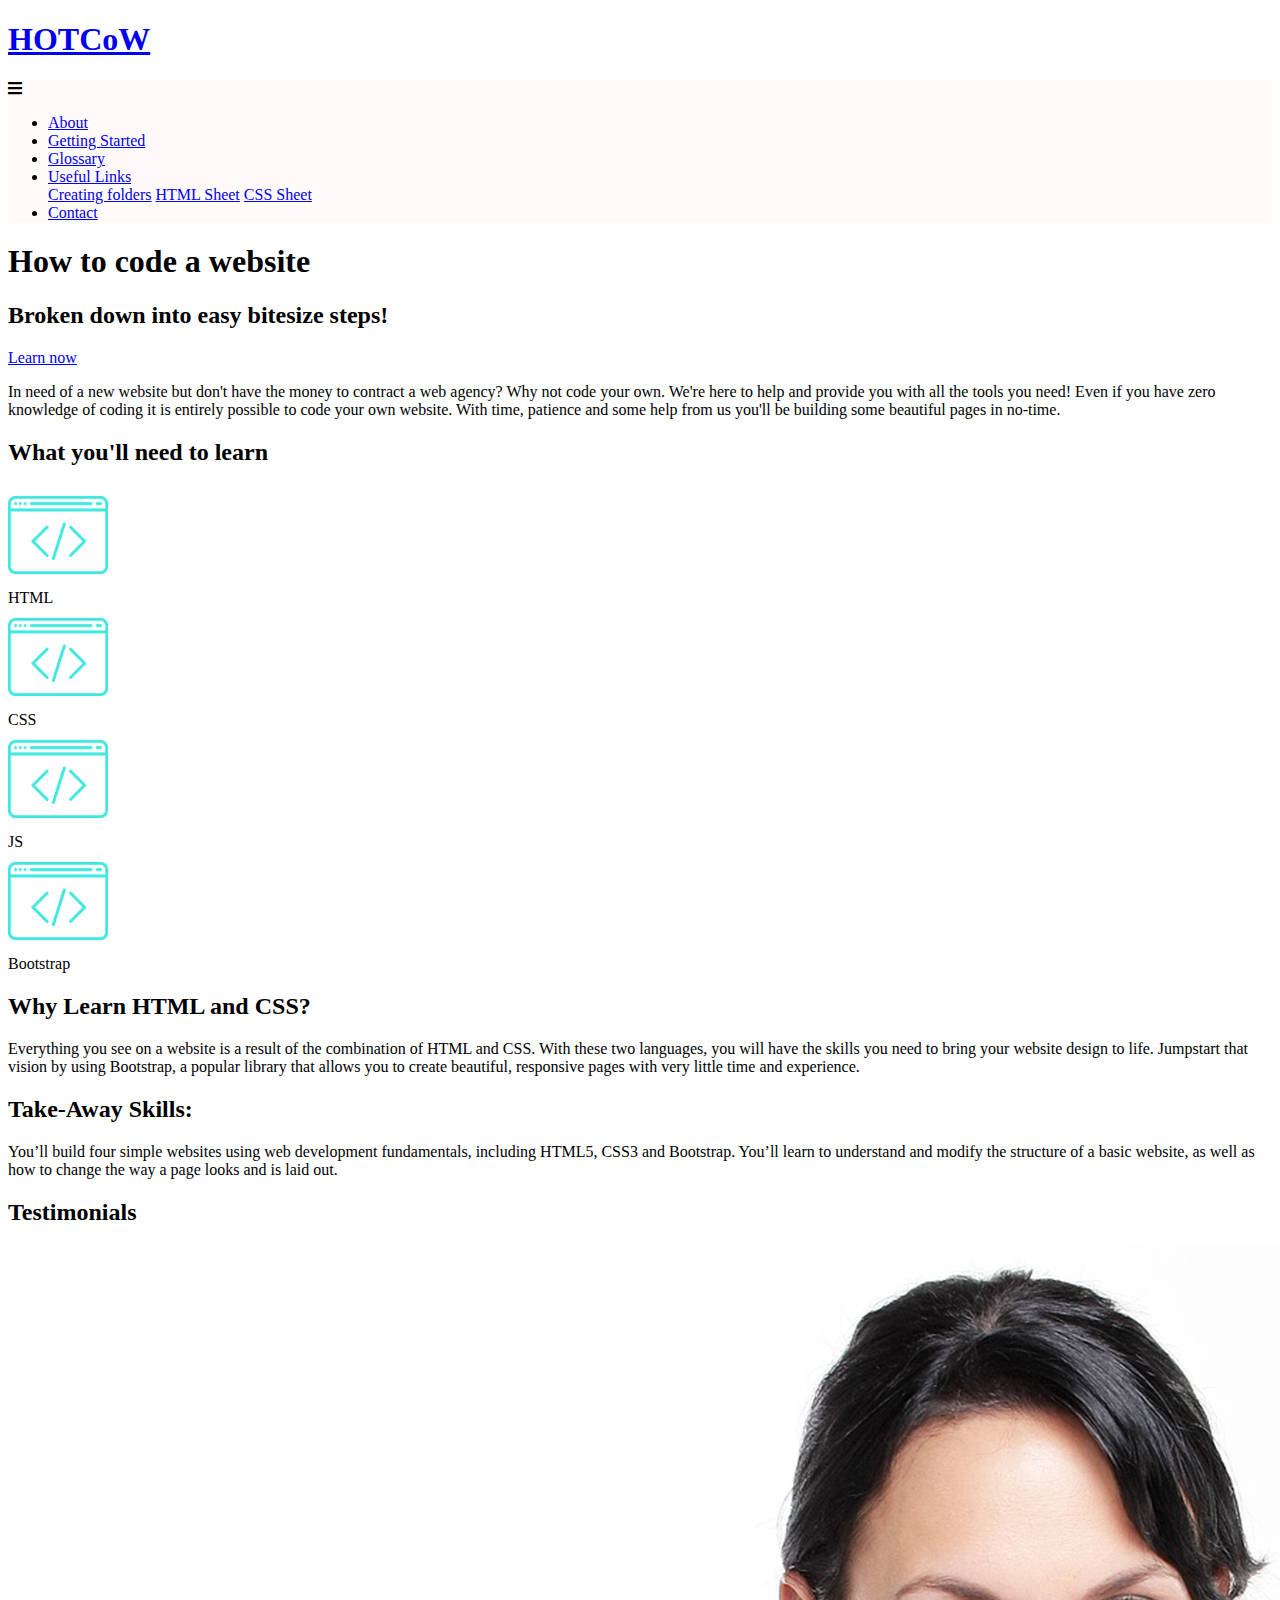
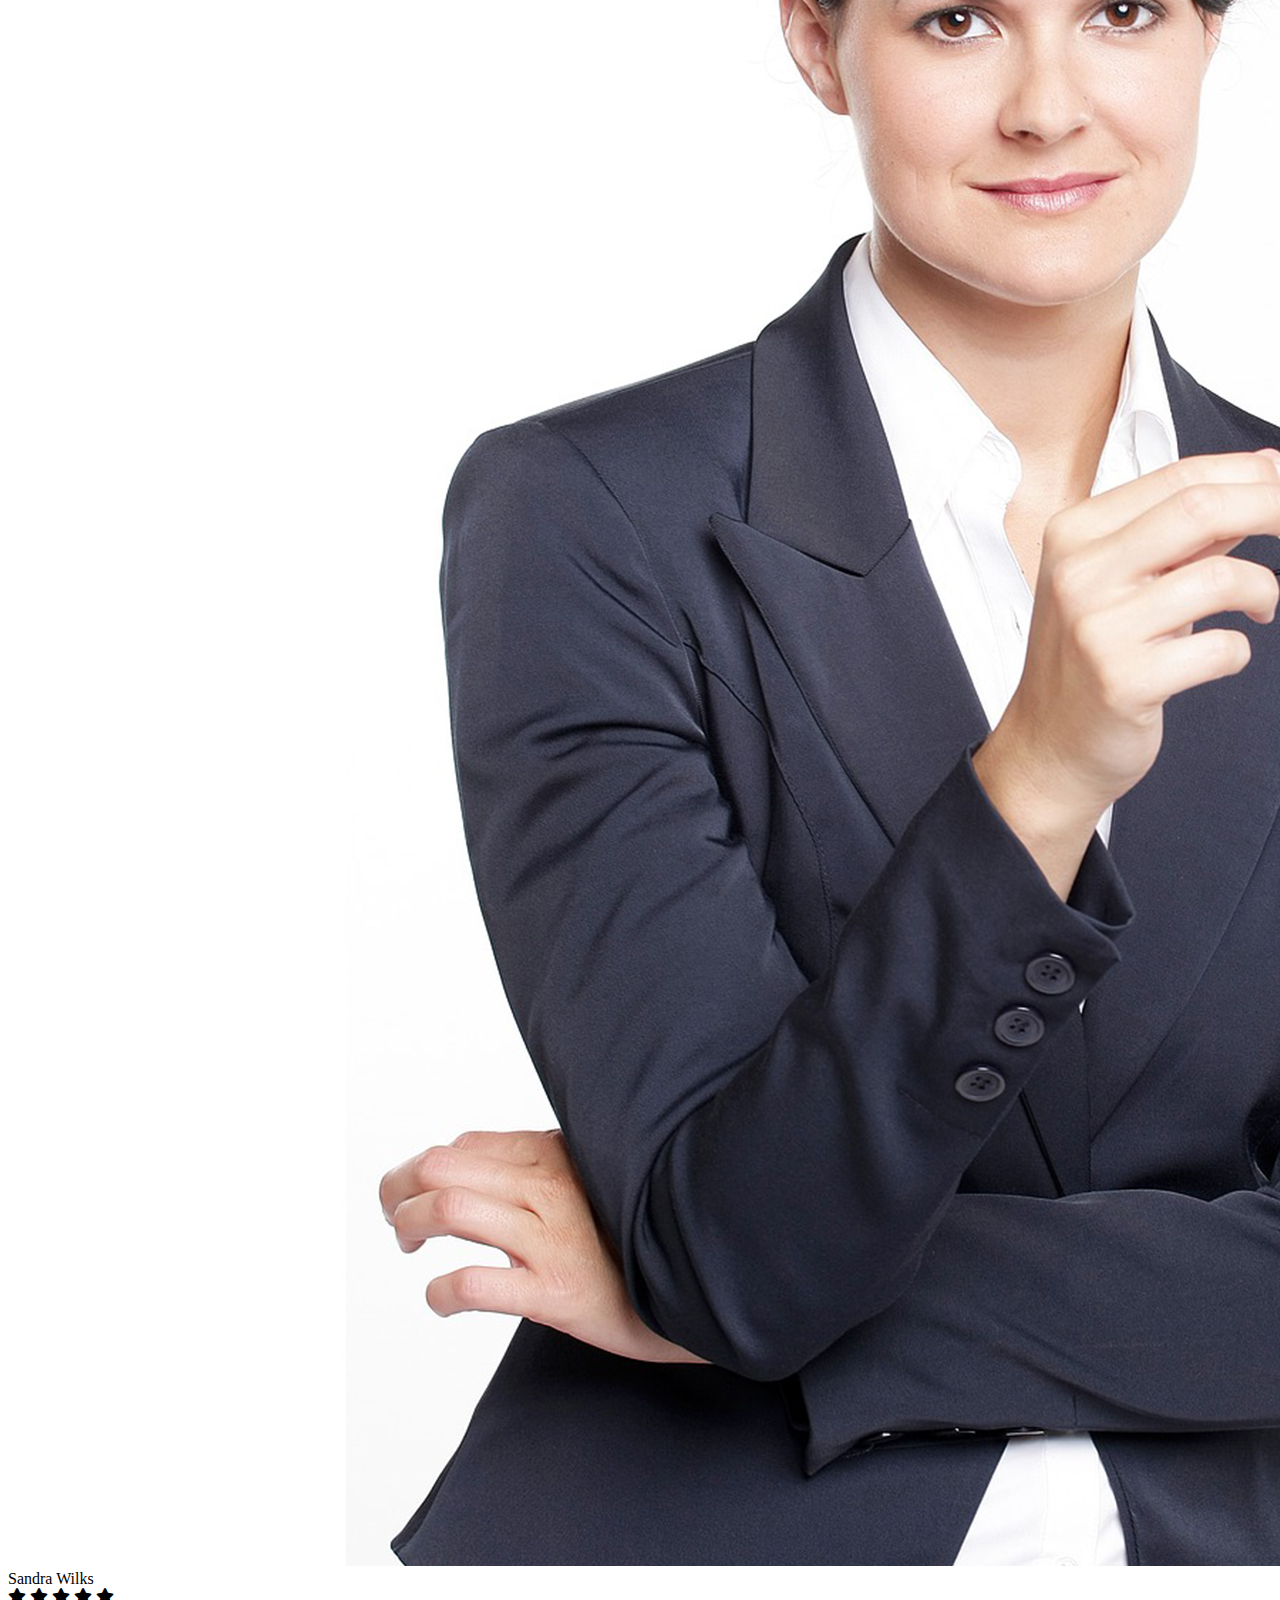
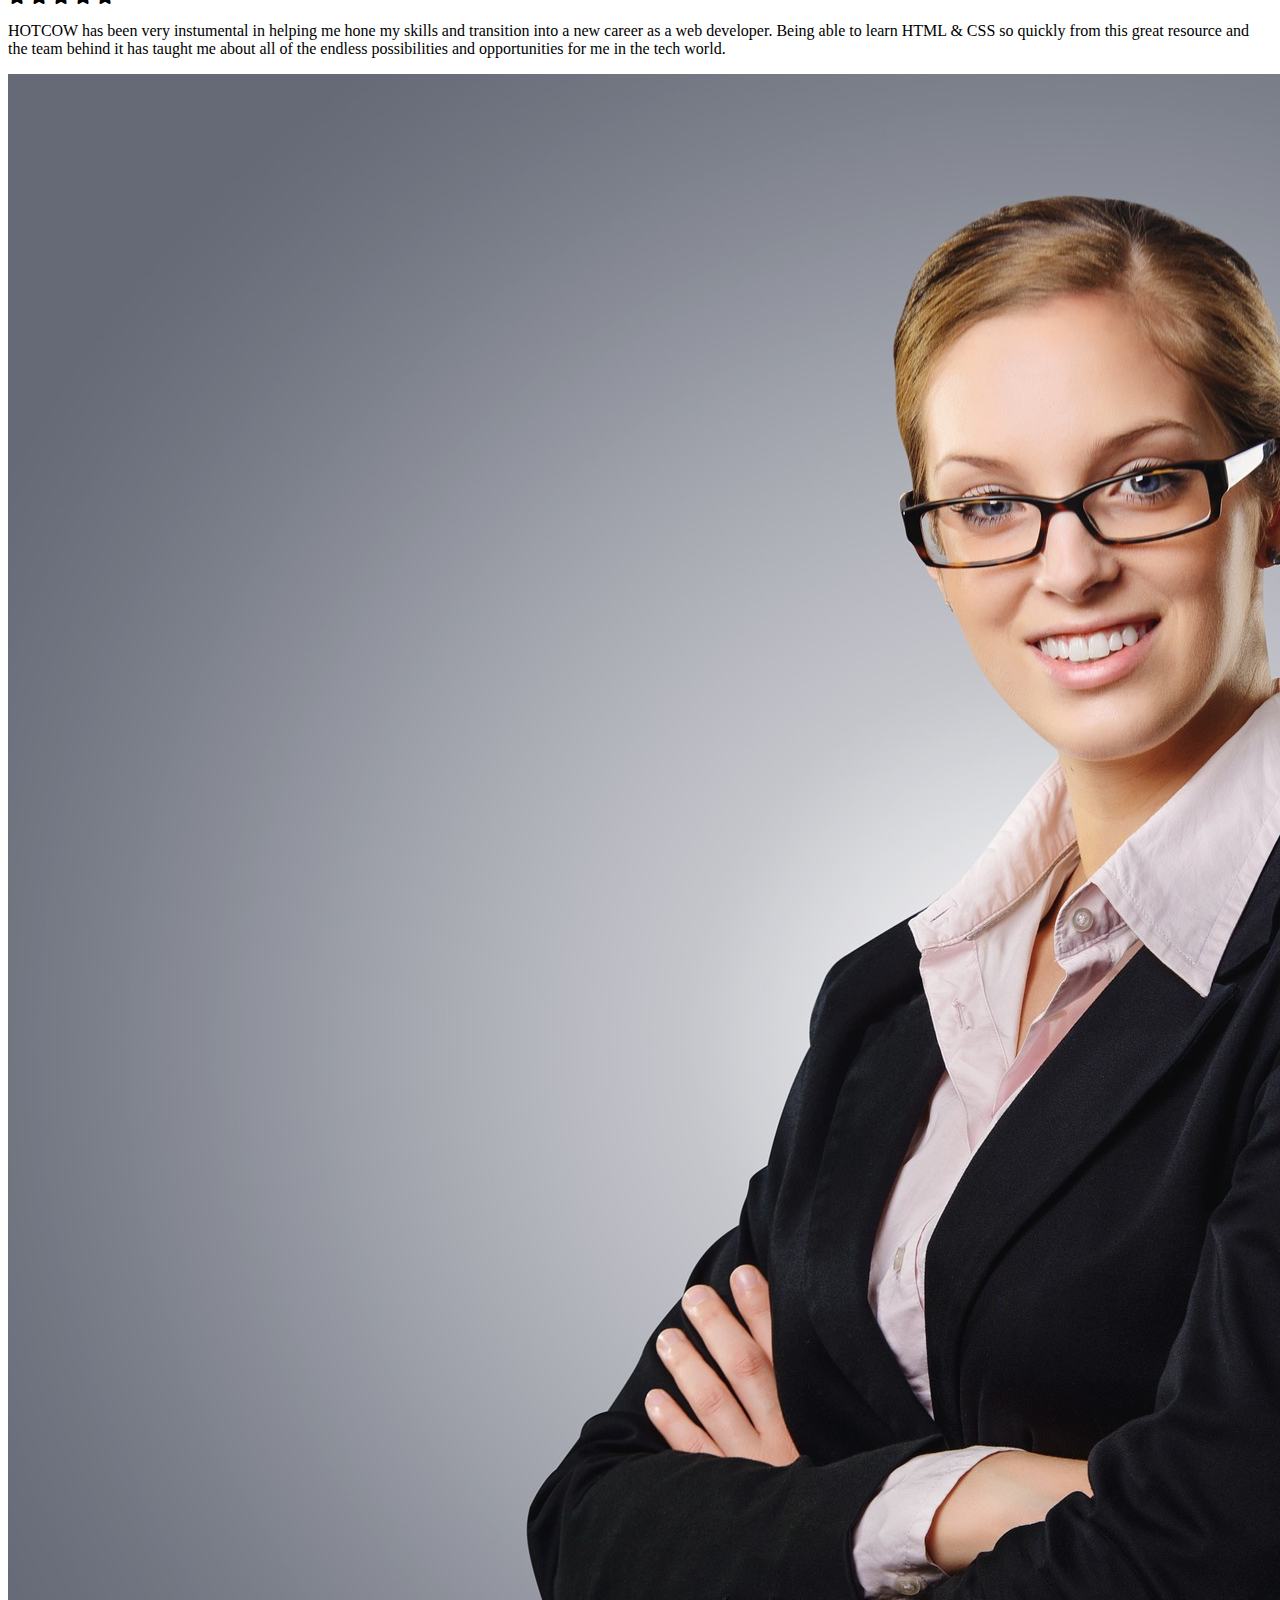
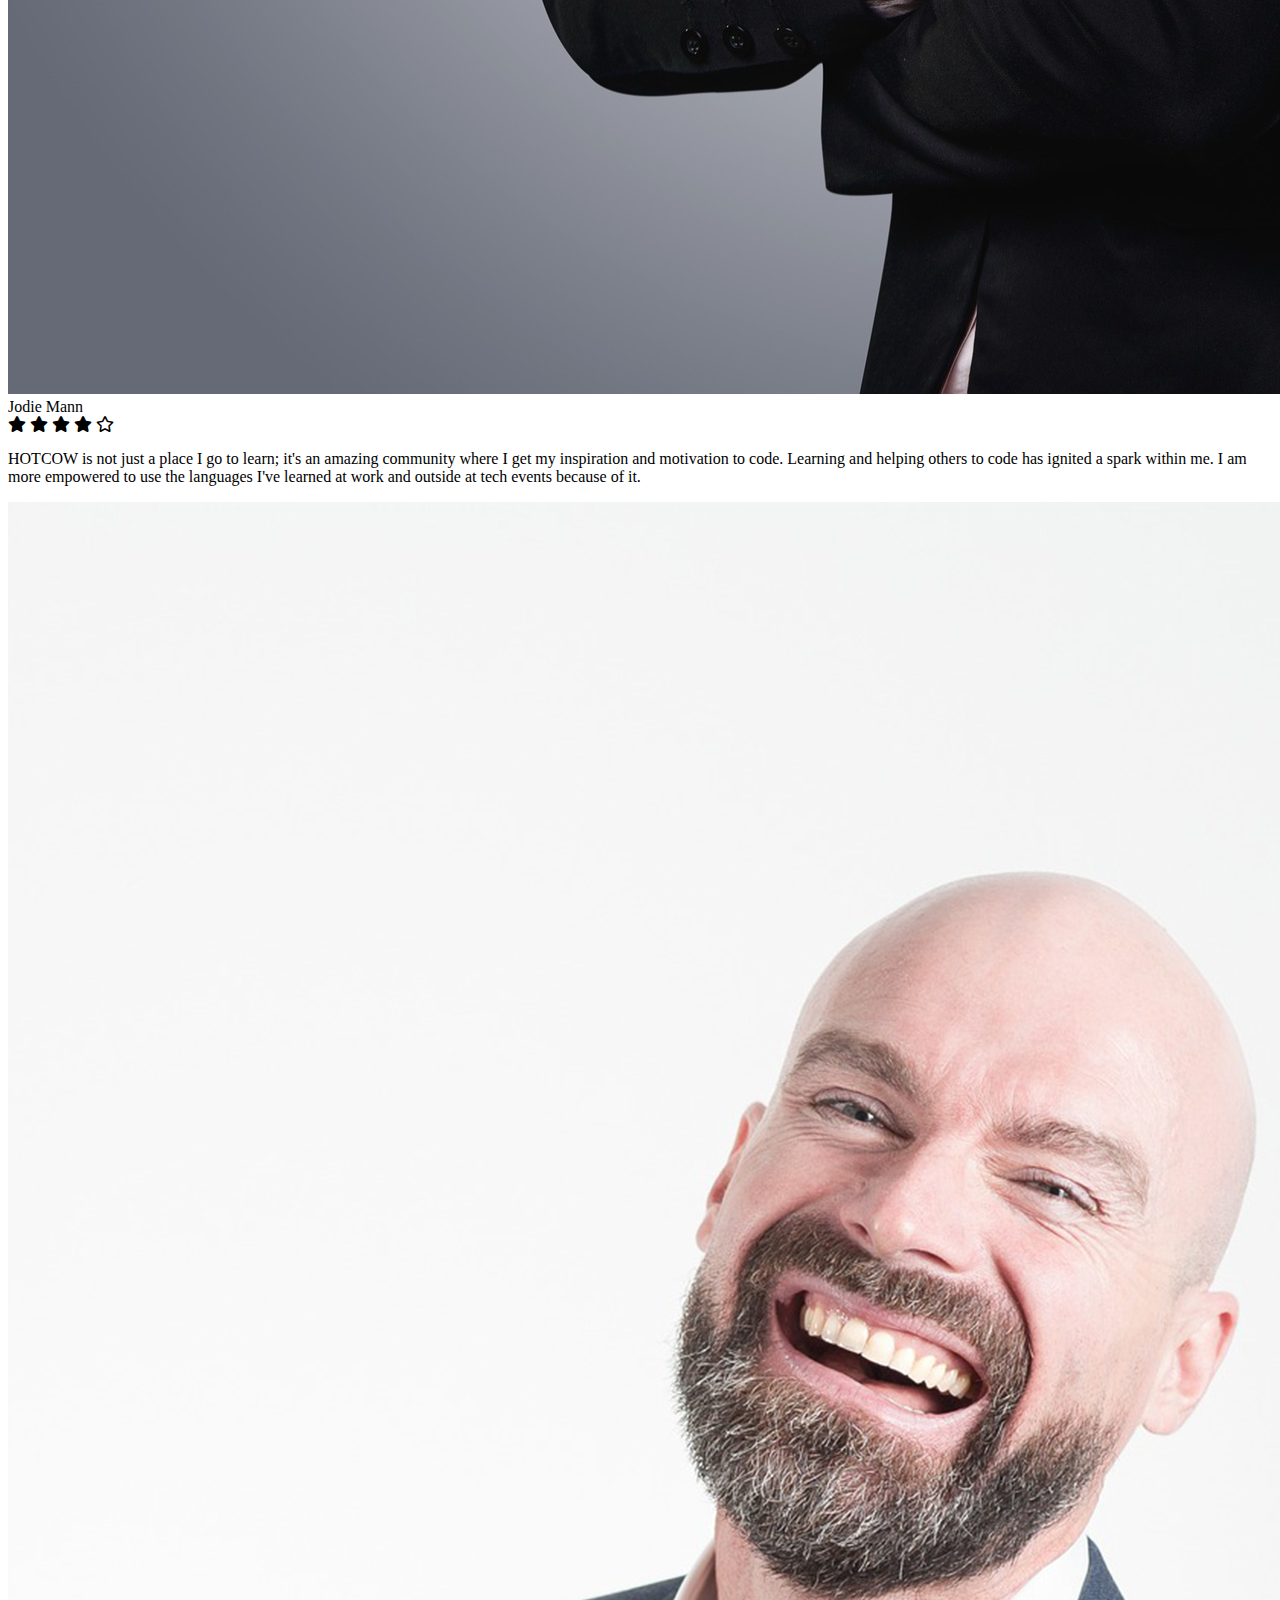
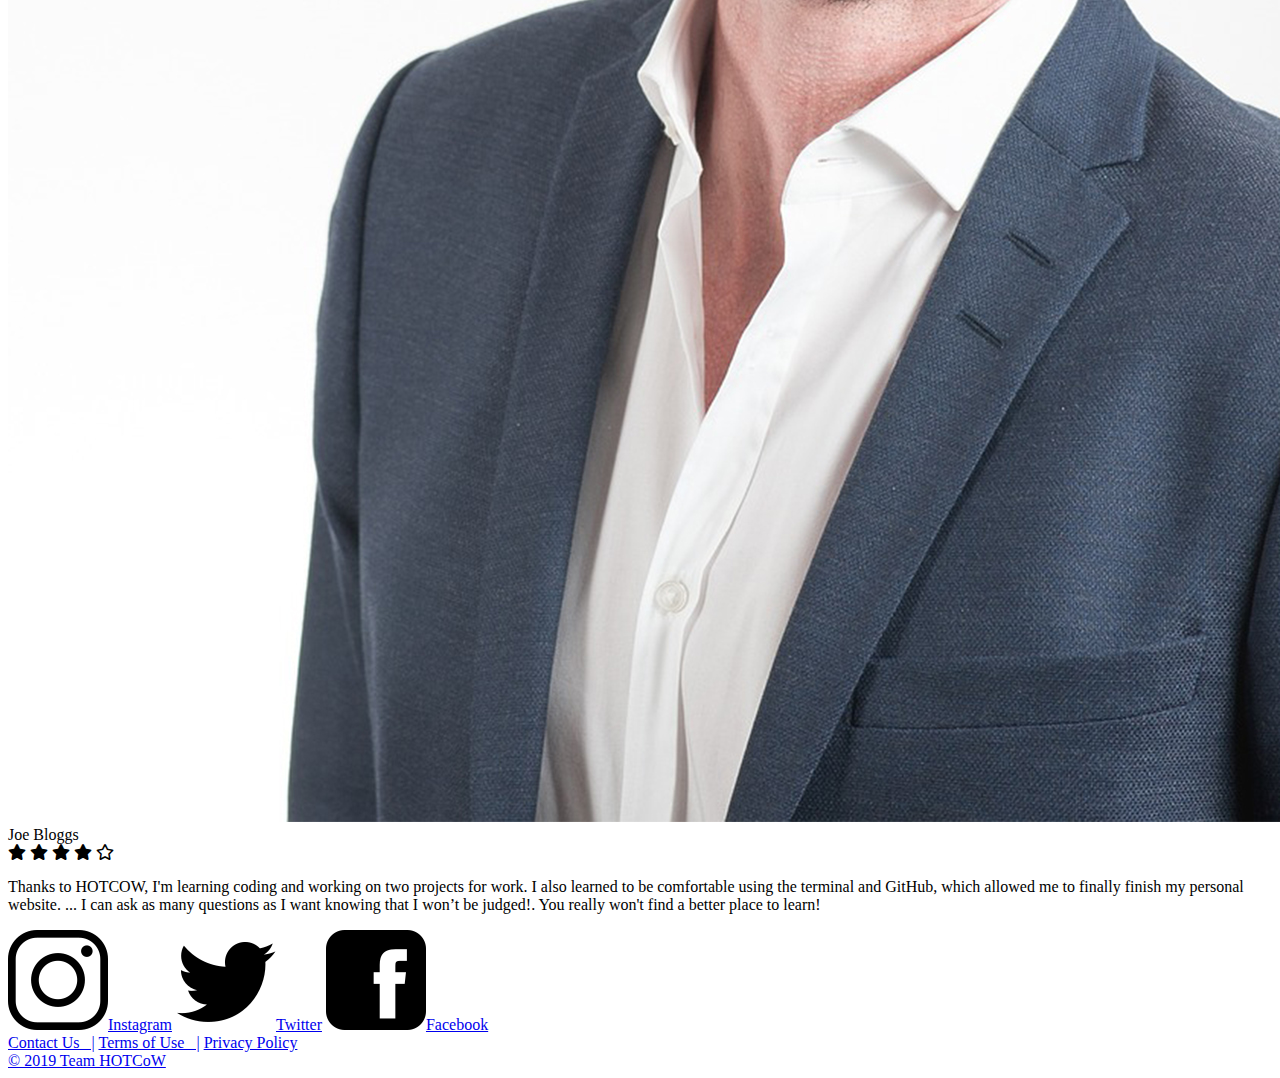
==== commit 533e977f: "Home and about page added" ====
--- a/index.html
+++ b/index.html
@@ -5,33 +5,47 @@
     <title>HOTCOW</title>
     <!-- <link rel="stylesheet" href="./css/bootstrap.css"> -->
     <link rel="stylesheet" href="./css/styles.css">
+    <link rel="stylesheet" href="https://use.fontawesome.com/releases/v5.9.0/css/all.css">
+    <!-- Load an icon library to show a hamburger menu (bars) on small screens -->
+    <link rel="stylesheet" href="https://cdnjs.cloudflare.com/ajax/libs/font-awesome/4.7.0/css/font-awesome.min.css">
+    <link href="https://fonts.googleapis.com/css?family=Josefin+Sans&display=swap" rel="stylesheet">
   </head>
-
-  <body>
-    <section class="sticky_header">
-    <header>
-        <!-- logo starts here-->
-        <h1><a href="#" id="logo" data-hover="How To Create your Own Website">HOTCoW</a></h1>
-          </header>
-            <!-- Top navbar starts here-->
-            <nav style="background-color:rgb(255,250,250)"> <!-- rgb(255,250,250) is snow -->
-              <ul>
-                <li><a class="navItem" href="about.html">About</a></li>
-                <li><a class="navItem" href="getting_started.html">Getting Started</a></li>
-                <li><a class="navItem" href="glossary.html">Glossary</a></li>
-                <li class="dropdown">
-                  <a class="navItem" href="links.html" class="dropbtn">Useful Links</a>
-                  <div class="dropdown-content">
-                    <a href="#">Creating folders</a>
-                    <a href="#">HTML Sheet</a>
-                    <a href="#">CSS Sheet</a>
-                  </div>
-                </li>
-                <li><a class="navItem" href="contact.html">Contact Us</a></li>
-              </ul>
-            </nav>
-      </section>
-
+  <header>
+      <!-- logo starts here-->
+      <h1><a href="#" id="logo" data-hover="How To Create your Own Website">HOTCoW</a></h1>
+        </header>
+          <!-- Top navbar starts here-->
+  <section class="sticky_header">
+          <nav style="background-color:rgb(255,250,250)"> <!-- rgb(255,250,250) is snow -->
+    <!-- navbar section at the top -->
+    <nav>
+      <div class="toggle">
+        <i class="fas fa-bars menu" aria-hidden="true"></i>
+      </div>
+    <ul>
+      <li><a class="navItem" href="about.html">About</a></li>
+      <li><a class="navItem" href="getting_started.html">Getting Started</a></li>
+      <li><a class="navItem" href="glossary.html">Glossary</a></li>
+      <li class="dropdown">
+        <a class="navItem" href="links.html" class="dropbtn">Useful Links</a>
+        <div class="dropdown-content">
+          <a href="#">Creating folders</a>
+          <a href="#">HTML Sheet</a>
+          <a href="#">CSS Sheet</a>
+        </div>
+      <li><a class="navItem" href="contact.html">Contact</a></li>
+    </ul>
+  </nav>
+  <script src="https://code.jquery.com/jquery-3.4.1.js"></script>
+  <script type="text/javascript">
+      $(document).ready(function(){
+          $('.menu').click(function(){
+                $('ul').toggleClass('active');
+          })
+      })
+  </script>
+</section>
+<body>
   <section class="hero">
     <div class="hero-inner">
       <h1>How to code a website</h1>
@@ -50,39 +64,28 @@
   </p>
   </section>
   <section class="Important">
-  <p><h1>What you'll need to learn</h1></p>
-  <!-- <ul>
-    <li>HTML</li>
-    <li>CSS</li>
-    <li>JS</li>
-    <li>Bootstrap</li>
-  </ul> -->
-  <table id="icons">
-    <thead>
-      <tr>
-        <td>
-          <img src="images/HTML.png" width="100px">
-        </td>
-        <td>
-          <img src="images/HTML.png" width="100px">
-        </td>
-          <td>
-            <img src="images/HTML.png" width="100px">
-          </td>
-          <td>
-            <img src="images/HTML.png" width="100px">
-          </td>
-      </tr>
-    </thead>
-    <tbody>
-      <tr>
-        <td>HTML</td>
-        <td>CSS</td>
-        <td>JS</td>
-        <td>Bootstrap</td>
-      </tr>
-    </tbody>
-  </table>
+    <div class="inner">
+      <h2>What you'll need to learn</h2>
+      <div class="border"></div>
+      <div class="row">
+        <div class="iconcol">
+          <img src="images/HTML.png" width="100px"/>
+          <div class="topic">HTML</div>
+        </div>
+        <div class="iconcol">
+          <img src="images/HTML.png" width="100px"/>
+          <div class="topic">CSS</div>
+        </div>
+        <div class="iconcol">
+          <img src="images/HTML.png" width="100px"/>
+          <div class="topic">JS</div>
+        </div>
+        <div class="iconcol">
+          <img src="images/HTML.png" width="100px"/>
+          <div class="topic">Bootstrap</div>
+        </div>
+      </div>
+    </div>
 </section>
 <section class="learn">
   <h2>Why Learn HTML and CSS?</h2>
@@ -102,25 +105,93 @@
     looks and is laid out.
   </p>
 </section>
-<footer id="myFooter">
-  <!-- Insert social media icons here -->
-  <div id="social">
-    <a class="social_links" href="#"><img src="images/ig_icon.png" class="resize">Instagram</a>
-    <a class="social_links" href="#"><img src="images/twitter_icon.png" class="resize">Twitter</a>
-    <a class="social_links" href="#"><img src="images/fb_icon.png" class="resize">Facebook</a>
-  </div>
 
-  <div id="links_bottom">
-    <span class="info">
-      <a class="footerLinks" href="contact.html">Contact Us &ensp;|</a>
-      <a class="footerLinks" href="#">Terms of Use &ensp;|</a>
-      <a class="footerLinks" href="#">Privacy Policy</a>
-    </span>
-    <div id="copy">
-      <span class="about_page">
-        <a class="footerLinks" href="about.html">&copy; 2019 Team HOTCoW</a>
-      </span>
-    </div>
-  </div>
-</footer>
+<div class="testimonials">
+  <div class="inner">
+    <h2>Testimonials</h2>
+    <div class="border"></div>
+      <div class="row">
+      <div class="col">
+        <div class="testimonial">
+          <img src="images/business-woman.jpg" alt="">
+          <div class="name">Sandra Wilks</div>
+          <div class="stars">
+            <i class="fas fa-star"></i>
+            <i class="fas fa-star"></i>
+            <i class="fas fa-star"></i>
+            <i class="fas fa-star"></i>
+            <i class="fas fa-star"></i>
+          </div>
+          <p>HOTCOW has been very instumental in helping me hone my skills and transition
+            into a new career as a web developer. Being able to learn HTML & CSS so quickly
+            from this great resource and the team behind it has taught me about all of
+            the endless possibilities and opportunities for me in the tech world.
+          </p>
+          </div>
+        </div>
+        <div class="col">
+          <div class="testimonial">
+            <img src="images/business-woman2.jpg" alt="">
+            <div class="name">Jodie Mann</div>
+            <div class="stars">
+              <i class="fas fa-star"></i>
+              <i class="fas fa-star"></i>
+              <i class="fas fa-star"></i>
+              <i class="fas fa-star"></i>
+              <i class="far fa-star"></i>
+            </div>
+            <p>HOTCOW is not just a place I go to learn; it's an amazing community
+               where I get my inspiration and motivation to code. Learning and helping
+               others to code has ignited a spark within me. I am more empowered to use
+               the languages I've learned at work and outside at tech events because of it.
+            </p>
+            </div>
+          </div>
+          <div class="col">
+            <div class="testimonial">
+              <img src="images/business-man.jpg" alt="">
+              <div class="name">Joe Bloggs</div>
+              <div class="stars">
+                <i class="fas fa-star"></i>
+                <i class="fas fa-star"></i>
+                <i class="fas fa-star"></i>
+                <i class="fas fa-star"></i>
+                <i class="far fa-star"></i>
+              </div>
+              <p>Thanks to HOTCOW, I'm learning coding and working on two projects
+                for work. I also learned to be comfortable using the terminal and
+                GitHub, which allowed me to finally finish my personal website.
+                ... I can ask as many questions as I want knowing that I won’t be judged!.
+                You really won't find a better place to learn!
+              </p>
+              </div>
+            </div>
+          </div>
+        </div>
+      </div>
+
+            <footer id="myFooter">
+            <!-- Insert social media icons here -->
+            <div id="social">
+              <a class="social_links" href="https://www.instagram.com/hotcow_london/"><img src="images/ig_icon.png" class="resize">Instagram</a>
+              <a class="social_links" href="https://twitter.com/HOTCoW4"><img src="images/twitter_icon.png" class="resize">Twitter</a>
+              <a class="social_links" href="https://www.facebook.com/HOTCoW-421045838742372/?modal=admin_todo_tour"><img src="images/fb_icon.png" class="resize">Facebook</a>
+            </div>
+
+            <div id="links_bottom">
+              <span class="info">
+                <a class="footerLinks" href="contact.html">Contact Us &ensp;|</a>
+                <a class="footerLinks" href="#">Terms of Use &ensp;|</a>
+                <a class="footerLinks" href="#">Privacy Policy</a>
+              </span>
+              <div id="copy">
+                <span class="about_page">
+                  <a class="footerLinks" href="about.html">&copy; 2019 Team HOTCoW</a>
+                </span>
+              </div>
+            </div>
+          </div>
+          </footer>
+          <script src="js/myscript.js"></script>
+        </body>
 </html>
